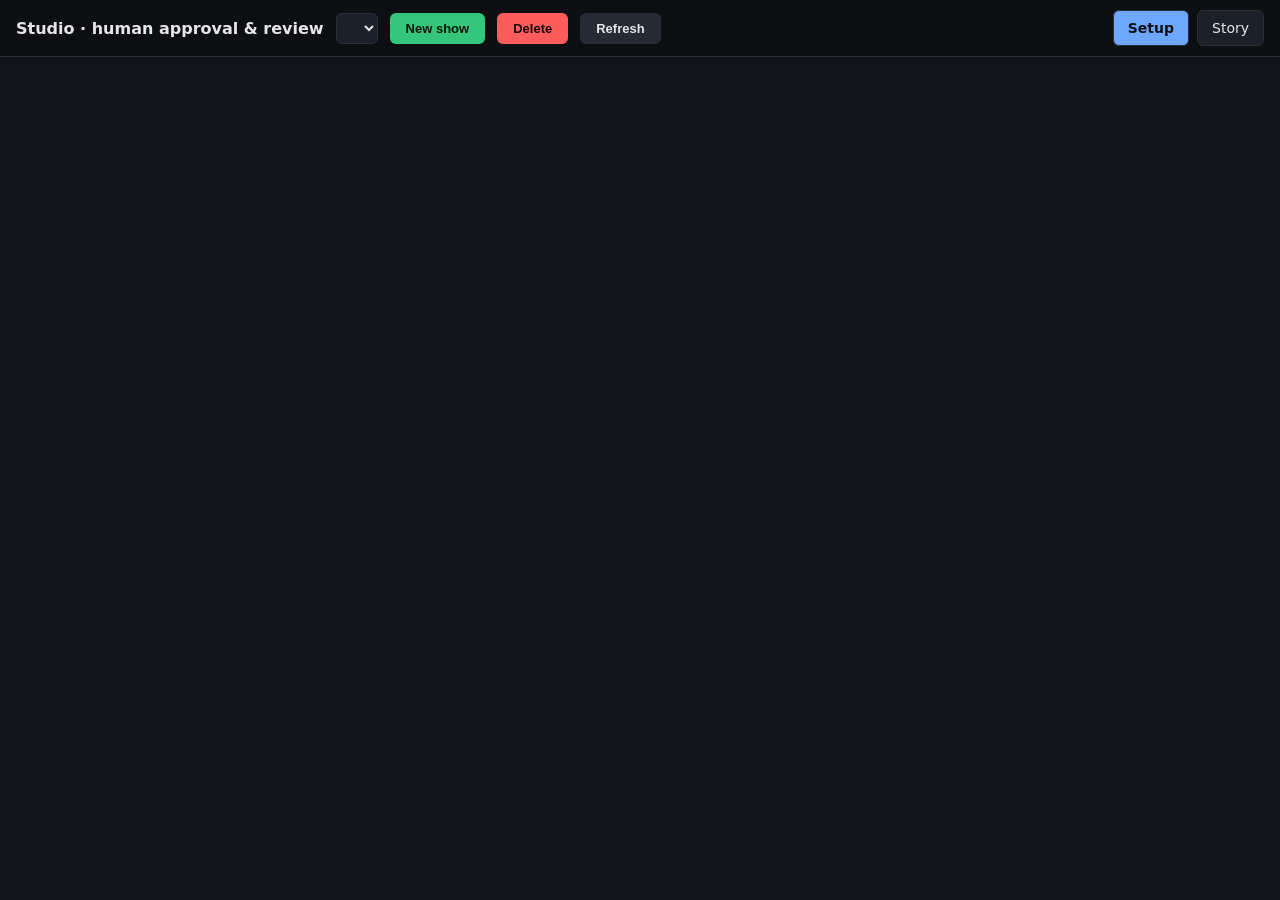
==== studio/dashboard.html @ 3bd88cc4 "Anime studio pipeline: bootstrap, plotline development, writers' room, storyboard + character consis" ====
<!doctype html>
<html lang="en">
<head>
<meta charset="utf-8">
<title>Studio Dashboard</title>
<style>
  :root { color-scheme: dark; --bg:#111318; --panel:#1a1d24; --line:#2a2f3a; --text:#e6e6e6;
          --dim:#9aa3b2; --ok:#34c77b; --bad:#ff5c5c; --warn:#e0b84c; --accent:#6ea8fe; }
  * { box-sizing: border-box; }
  body { margin:0; font:14px/1.45 "Segoe UI",system-ui,sans-serif; background:var(--bg); color:var(--text); }
  header { display:flex; align-items:center; gap:12px; padding:10px 16px; background:#0d0f13;
           border-bottom:1px solid var(--line); position:sticky; top:0; z-index:5; }
  header h1 { font-size:16px; margin:0; font-weight:600; }
  header select, header button { background:#1c2028; color:var(--text); border:1px solid var(--line);
           border-radius:6px; padding:6px 10px; font-size:13px; }
  .tabs { display:flex; gap:8px; margin-left:auto; }
  .tab { padding:7px 14px; border-radius:6px; cursor:pointer; background:#1c2028; border:1px solid var(--line); }
  .tab.active { background:var(--accent); color:#0d0f13; font-weight:600; }
  main { max-width:1100px; margin:0 auto; padding:18px 16px 60px; }
  .card { background:var(--panel); border:1px solid var(--line); border-radius:10px; margin-bottom:16px; overflow:hidden; }
  .card h2 { margin:0; padding:12px 16px; font-size:15px; border-bottom:1px solid var(--line); display:flex;
             align-items:center; gap:10px; }
  .badge { font-size:11px; padding:2px 9px; border-radius:20px; font-weight:600; text-transform:uppercase; }
  .badge.approved { background:rgba(52,199,123,.16); color:var(--ok); }
  .badge.pending { background:rgba(224,184,76,.16); color:var(--warn); }
  .badge.rejected { background:rgba(255,92,92,.16); color:var(--bad); }
  .badge.stub { background:rgba(154,163,178,.16); color:var(--dim); }
  .card pre { margin:0; padding:12px 16px; overflow:auto; max-height:340px; font:12px/1.5 Consolas,monospace;
              color:#c8d2e0; white-space:pre-wrap; word-break:break-word; }
  .card .body { padding:12px 16px; }
  .actions { display:flex; gap:10px; padding:12px 16px; border-top:1px solid var(--line); align-items:center; }
  button.btn { border:0; border-radius:6px; padding:8px 16px; font-size:13px; cursor:pointer; font-weight:600; }
  .btn.approve { background:var(--ok); color:#07130b; }
  .btn.reject { background:var(--bad); color:#1a0505; }
  .btn.ghost { background:#262b35; color:var(--text); }
  .char-grid { display:grid; grid-template-columns:repeat(auto-fill,minmax(320px,1fr)); gap:12px; padding:12px 16px; }
  .char { border:1px solid var(--line); border-radius:8px; padding:10px 12px; }
  .char h3 { margin:0 0 6px; font-size:14px; }
  .char-ref { width:100%; border-radius:8px; margin:8px 0 4px; display:block; }
  .voice-sample { width:100%; margin:4px 0 8px; }
  .scene-ref { width:100%; border-radius:8px; margin:6px 0 10px; display:block; }
  .scene { margin:4px 0 12px; }
  .shot-grid { display:grid; grid-template-columns:repeat(auto-fill,minmax(280px,1fr)); gap:12px; margin-top:8px; }
  .shot { border:1px solid var(--line); border-radius:8px; padding:8px; }
  .shot-img { width:100%; border-radius:6px; display:block; }
  .shot-empty { height:100px; display:flex; align-items:center; justify-content:center; border:1px dashed var(--line); border-radius:6px; }
  .shot-meta { font-size:11px; color:var(--dim); margin:4px 0; }
  .shot-costumes { display:flex; flex-wrap:wrap; gap:4px; margin:4px 0; }
  .shot-dlg { font-size:12px; margin:2px 0; }
  .obj-grid { display:grid; grid-template-columns:repeat(auto-fill,minmax(180px,1fr)); gap:12px; }
  .obj { text-align:center; }
  .kv { color:var(--dim); font-size:12px; }
  .kv b { color:var(--text); font-weight:600; }
  .notes { width:100%; margin-top:4px; background:#161a21; color:var(--text); border:1px solid var(--line);
           border-radius:6px; padding:6px 8px; font:inherit; }
  .scenes .kv { margin:4px 0; }
  .muted { color:var(--dim); }
  .ep-row { display:flex; align-items:center; gap:10px; padding:8px 0; border-bottom:1px solid var(--line); }
  .ep-row .spacer { flex:1; }
  .rev { border-left:3px solid var(--line); margin:8px 0; padding:6px 10px; background:#161a21; border-radius:4px; }
  .rev.fail { border-color:var(--bad); } .rev.pass { border-color:var(--ok); }
  .rev b { font-size:12px; }
  .hide { display:none; }
  .flash { position:fixed; right:16px; bottom:16px; background:#262b35; border:1px solid var(--line);
           border-radius:8px; padding:10px 14px; max-width:420px; z-index:20; box-shadow:0 4px 16px rgba(0,0,0,.5); }
  .busybar { position:fixed; top:0; left:0; right:0; z-index:40; background:var(--warn); color:#0d0f13;
             text-align:center; padding:8px; font-weight:600; }
  #modal { position:fixed; inset:0; background:rgba(0,0,0,.62); display:flex; align-items:center; justify-content:center; z-index:30; }
  #modal.hide { display:none !important; }
  .modal-card { background:var(--panel); border:1px solid var(--line); border-radius:12px; width:min(760px,92vw);
                max-height:86vh; overflow:auto; padding:16px; }
  .modal-head { display:flex; justify-content:space-between; align-items:center; margin-bottom:10px; font-size:15px; }
  #modal textarea { width:100%; background:#161a21; color:var(--text); border:1px solid var(--line); border-radius:8px;
                    padding:8px; font:inherit; margin-bottom:10px; }
  .prop { border:1px solid var(--line); border-radius:10px; padding:12px 14px; margin-top:12px; background:#161a21; }
  .prop h3 { margin:0 0 4px; font-size:15px; }
  .prop .log { font-style:italic; color:#d8dde6; margin:4px 0; }
  .prop .kv { margin:2px 0; }
</style>
</head>
<body>
<header>
  <h1>Studio · human approval &amp; review</h1>
  <select id="showSel"></select>
  <button class="btn approve" onclick="newShow()">New show</button>
  <button class="btn reject" onclick="deleteShow()">Delete</button>
  <button class="ghost btn" onclick="refresh()">Refresh</button>
  <div class="tabs">
    <div class="tab active" id="tab-setup" onclick="showTab('setup')">Setup</div>
    <div class="tab" id="tab-story" onclick="showTab('story')">Story</div>
  </div>
</header>
<div id="busy" class="hide busybar"></div>
<main>
  <div id="view-setup"></div>
  <div id="view-story" class="hide"></div>
</main>
<div id="modal" class="hide">
  <div class="modal-card">
    <div class="modal-head">
      <b>New show — proposals from the script team</b>
      <button class="ghost btn" onclick="closeModal()">✕</button>
    </div>
    <textarea id="guidance" rows="3"
      placeholder="Prompt guidance for the script team (tone, setting, characters, inspirations…). Leave blank for zero-input pitches."></textarea>
    <button class="btn approve" onclick="generateProposals()">Generate proposals</button>
    <div id="props"></div>
    <div class="actions" style="border-top:1px solid var(--line);padding-top:10px">
      <button class="ghost btn" onclick="closeModal()">Close (Esc)</button>
    </div>
  </div>
</div>
<script>
let SHOW = "", EPISODES = [];

async function api(path, opts) {
  const r = await fetch(path, opts);
  try { return await r.json(); }
  catch (e) { return { ok: false, error: `bad response (${r.status}) ${r.statusText}` }; }
}
async function refresh() {
  const data = await api("/api/shows");
  const sel = document.getElementById("showSel");
  sel.innerHTML = "";
  for (const s of data.shows) {
    const o = document.createElement("option");
    o.value = s.id; o.textContent = s.id;
    sel.appendChild(o);
  }
  if (data.shows.length && (!SHOW || !data.shows.find(s => s.id === SHOW))) SHOW = data.shows[0].id;
  sel.value = SHOW;
  loadAll();
}
async function newShow() {
  document.getElementById("modal").classList.remove("hide");
}
function closeModal() {
  document.getElementById("modal").classList.add("hide");
  document.getElementById("props").innerHTML = "";
}
document.addEventListener("keydown", e => { if (e.key === "Escape") closeModal(); });
document.getElementById("modal").addEventListener("click", e => {
  if (e.target && e.target.id === "modal") closeModal();
});
async function generateProposals() {
  const g = document.getElementById("guidance").value;
  const box = document.getElementById("props");
  box.innerHTML = '<p class="muted">The script team is pitching… (usually 20–60s)</p>';
  try {
    const res = await api("/api/proposals", { method: "POST", headers: { "Content-Type": "application/json" },
                                              body: JSON.stringify({ guidance: g }) });
    if (!res.ok || !res.proposals) { box.innerHTML = `<p class="muted">error: ${esc(res.error || "no proposals")}</p>`; return; }
    window._props = res.proposals;
    let h = "";
    res.proposals.forEach((p, i) => {
      h += `<div class="prop"><h3>${i + 1}. ${esc(p.title)}</h3>
        <div class="log">${esc(p.logline || "")}</div>
        <div class="kv"><b>Premise:</b> ${esc(p.premise || "")}</div>
        <div class="kv"><b>Genre:</b> ${esc((p.genre || []).join(", "))} &nbsp; <b>Tone:</b> ${esc((p.tone || []).join(", "))}</div>
        <div class="kv"><b>Hook:</b> ${esc(p.hook || "")}</div>
        <div class="actions" style="border-top:0;padding:8px 0 0"><button class="btn approve" onclick="pickProposal(${i})">Use this proposal</button></div>
      </div>`;
    });
    box.innerHTML = h;
  } catch (e) { box.innerHTML = `<p class="muted">request failed: ${esc(e.message)}</p>`; }
}
async function pickProposal(i) {
  const p = window._props[i];
  try {
    if (!p) return;
    const res = await api("/api/shows", { method: "POST", headers: { "Content-Type": "application/json" },
                                          body: JSON.stringify({ proposal: p }) });
    flash(res.show_id ? `show '${res.show_id}' created from "${p.title}"` : `error: ${res.error || "create failed"}`);
    if (res.show_id) SHOW = res.show_id;
  } catch (e) {
    flash(`error: ${e.message || "create failed"}`);
  } finally {
    closeModal();
    await refresh();
  }
}
async function deleteShow() {
  if (!SHOW) return;
  if (!confirm(`Delete show '${SHOW}' entirely? Removes its folder and all database records. This cannot be undone.`)) return;
  const res = await api("/api/show/" + SHOW, { method: "DELETE" });
  flash(res.ok ? `deleted ${SHOW}` : `error: ${res.error || "delete failed"}`);
  SHOW = "";
  await refresh();
}
function showTab(name) {
  document.getElementById("tab-setup").classList.toggle("active", name === "setup");
  document.getElementById("tab-story").classList.toggle("active", name === "story");
  document.getElementById("view-setup").classList.toggle("hide", name !== "setup");
  document.getElementById("view-story").classList.toggle("hide", name !== "story");
}
function badge(status) {
  if (!status) return '<span class="badge pending">pending</span>';
  return `<span class="badge ${status}">${status}</span>`;
}
function isStubBible(b) {
  return !b || !(b.world || b.cast || (b.arcs && b.arcs.length));
}
function regenNote(obj) {
  const n = obj && obj.rejected_notes;
  return n ? `<div class="kv" style="color:var(--warn)">↻ regenerated from your rejection: <b>${esc(n)}</b></div>` : "";
}
function askNotes() {
  const n = prompt("Notes (leave blank to skip):", "");
  return n === null ? null : n;
}
async function act(url, payload, busyMsg) {
  const busy = document.getElementById("busy");
  if (busyMsg && busy) { busy.dataset.busy = "1"; busy.textContent = busyMsg; busy.classList.remove("hide"); }
  const poll = setInterval(async () => {
    try {
      const a = await api(`/api/show/${SHOW}/activity`);
      if (a && a.detail && busy) busy.textContent = a.detail;
    } catch (e) { /* dashboard is mid-request; ignore */ }
  }, 1500);
  try {
    const res = await api(url, { method: "POST", headers: { "Content-Type": "application/json" },
                                 body: JSON.stringify(payload) });
    flash(res.messages ? res.messages.join(" · ") : (res.error || "done"));
  } catch (e) {
    flash(`error: ${e.message || "request failed"}`);
  } finally {
    clearInterval(poll);
    if (busy) { busy.dataset.busy = ""; busy.classList.add("hide"); }
    await loadAll();
  }
}
function flash(msg) {
  let f = document.getElementById("flash");
  if (!f) { f = document.createElement("div"); f.id = "flash"; f.className = "flash";
            document.body.appendChild(f); }
  f.textContent = msg;
  clearTimeout(f._t);
  f._t = setTimeout(() => f.remove(), 3200);
}
function actRow(step, char, label) {
  return `<div class="actions">
    <button class="btn approve" onclick="doApprove('${step}','${char||''}')">Approve ${label}</button>
    <button class="btn reject" onclick="doReject('${step}','${char||''}')">Reject</button>
  </div>`;
}
async function doApprove(step, char) {
  const notes = askNotes(); if (notes === null) return;
  const next = step === "concept" ? "bible" : step === "bible" ? "characters" :
               step === "character" ? "next character/step" : step === "scenes" ? "completing bootstrap" : "next step";
  await act(`/api/show/${SHOW}/approve`, { step, char, notes },
            `Approved — generating ${next} (may take 1–3 min)…`);
}
async function genEpisode(n) {
  await act(`/api/show/${SHOW}/generate`, { episode: n },
            `Writing episode ${n} (may take a few minutes)…`);
  showTab('story');
}

async function doReject(step, char) {
  const notes = askNotes(); if (notes === null) return;
  if (step === "refs" || step === "voice") {
    const card = [...document.querySelectorAll(".char")]
      .find(c => c.querySelector("h3") && c.querySelector("h3").textContent === char);
    if (card) {
      const busyMsg = step === "refs" ? "Regenerating image…" : "Regenerating voice…";
      const holder = document.createElement("div");
      holder.className = "kv muted";
      holder.textContent = busyMsg;
      if (step === "refs") {
        card.querySelectorAll("img.char-ref").forEach(i => i.remove());
        card.insertBefore(holder, card.querySelector(".actions"));
      } else {
        card.querySelectorAll("audio.voice-sample").forEach(a => a.remove());
        card.appendChild(holder);
      }
    }
  }
  await act(`/api/show/${SHOW}/reject`, { step, char, notes },
            "Rejected — regenerating with your notes (may take 1–3 min)…");
}

// ---------------- Setup (Gate 0) ----------------
async function loadSetup() {
  const d = await api(`/api/show/${SHOW}`);
  const el = document.getElementById("view-setup");
  if (!d.show_id) { el.innerHTML = '<p class="muted">show not found</p>'; return; }
  let html = "";
  html += card("Concept", badge(d.bootstrap.concept.status),
               (regenNote(d.bootstrap.concept) || "") +
               (d.concept ? `<pre>${esc(JSON.stringify(d.concept, null, 2))}</pre>` : '<p class="muted">no concept yet</p>'),
               actRow("concept", "", "concept"));
  const bibleBody = !d.bible ? '<p class="muted">no bible yet</p>'
    : isStubBible(d.bible)
      ? '<p class="muted">Bible not generated yet — it generates after the concept is approved (takes a couple of minutes).</p>'
      : `<pre>${esc(JSON.stringify(d.bible, null, 2))}</pre>`;
  html += card("Bible", badge(d.bootstrap.bible.status),
               (regenNote(d.bootstrap.bible) || "") + bibleBody,
               actRow("bible", "", "bible"));
  let charHtml = '<div class="char-grid">';
  for (const c of d.characters) {
    const cc = c.content || {};
    charHtml += `<div class="char"><h3>${esc(c.name)}</h3>
      <div class="kv">Role: <b>${esc(cc.role || "—")}</b></div>
      <div class="kv">Proposal: ${badge(c.proposal)} &nbsp; Refs: ${badge(c.refs || (c.ref_images.length ? "ready" : "stub"))} &nbsp; Voice: ${badge(c.voice)}</div>
      ${(c.ref_images || []).length
        ? (c.ref_images || []).map(f =>
          `<img class="char-ref" alt="ref" src="/api/show/${SHOW}/media/characters/${esc(cc.id)}/refs/${esc(f)}?v=${Date.now()}">`).join("")
        : (c.refs === "approved" ? "" : '<div class="kv muted">image generating…</div>')}
      ${c.voice_file
        ? `<audio class="voice-sample" controls preload="none" src="/api/show/${SHOW}/media/assets/voice/${esc(c.voice_file)}?v=${Date.now()}"></audio>`
        : (c.voice === "pending" ? '<div class="kv">voice sample generating…</div>' : "")}
      <div class="actions" style="border-top:0;padding:8px 0 2px">
        <button class="btn approve" onclick="doApprove('character','${esc(c.name)}')">Approve</button>
        <button class="btn reject" onclick="doReject('character','${esc(c.name)}')">Reject</button>
        ${(c.ref_images.length || c.voice_file) ? '<span class="muted" style="font-size:11px">or</span>' : ""}
        ${c.ref_images.length ? `<button class="btn ghost" onclick="doReject('refs','${esc(c.name)}')">Reject image</button>` : ""}
        ${c.voice_file ? `<button class="btn ghost" onclick="doReject('voice','${esc(c.name)}')">Reject voice</button>` : ""}
      </div>
      ${c.rejected_notes ? `<div class="kv">Rejected: <b>${esc(c.rejected_notes)}</b></div>` : ""}
      <details><summary class="muted">proposal</summary><pre>${esc(JSON.stringify(cc, null, 2))}</pre></details>
    </div>`;
  }
  charHtml += '</div>';
  html += card("Characters", "", charHtml || '<p class="muted">no characters</p>');
  let sceneHtml = '<div class="scenes">';
  for (const [k, v] of Object.entries(d.scenes || {})) {
    const imgs = (v.ref_images || []).map(f =>
      `<img class="scene-ref" alt="${esc(k)}" src="/api/show/${SHOW}/media/scenes/${esc(k)}/refs/${esc(f)}?v=${Date.now()}">`).join("");
    sceneHtml += `<div class="scene"><b>${esc(k)}</b> — ${esc(v.name || "")}${imgs}</div>`;
  }
  sceneHtml += '</div>';
  html += card("Scenes", badge(d.bootstrap.scenes.status),
               (regenNote(d.bootstrap.scenes) || "") + sceneHtml || '<p class="muted">no scenes</p>',
               actRow("scenes", "", "scenes"));
  if (d.bootstrap.complete) {
    const prev = d.next_episode > 1 ? `episode ${d.next_episode - 1} generated — review it in the Story tab.` : "generate the first episode (Development plotlines → script → writers' room review).";
    html += card("Next stage", "",
                 `<p class="muted">Bootstrap complete — ${prev}</p>`,
                 `<div class="actions"><button class="btn approve" onclick="genEpisode(${d.next_episode})">Generate episode ${d.next_episode}</button></div>`);
  }
  el.innerHTML = html;
}

// ---------------- Story (Gate 3) ----------------
// Live pipeline status: always show what's happening right now (background
// storyboard/consistency jobs, not just button-triggered actions).
async function pollActivity() {
  const busy = document.getElementById("busy");
  try {
    const a = await api(`/api/show/${SHOW}/activity`);
    if (a && a.active && busy) {
      busy.textContent = "● " + (a.detail || "Working…");
      busy.classList.remove("hide");
    } else if (busy && !busy.dataset.busy) {
      busy.classList.add("hide");
    }
  } catch (e) { /* show not loaded yet */ }
}
setInterval(pollActivity, 3000);

function episodeStatus(d) {
  const st = d.story || {};
  const sb = d.storyboard || {};
  const cons = d.consistency || [];
  const shots = (d.scenes || []).reduce((n, sc) => n + (sc.shots || []).length, 0);
  const done = (d.scenes || []).reduce((n, sc) => n + (sc.shots || []).filter(s => s.keyframe).length, 0);
  const fails = cons.filter(c => c.result !== "pass").length;
  if (st.status === "rejected") return "Rejected — regenerating";
  if (st.status === "approved") return "Approved ✓";
  if (sb.state === "failed") return `Failed: ${sb.detail || "unknown"}`;
  if (sb.state === "running") return `Generating: ${sb.detail || "storyboard…"}`;
  if (done < shots) return `Storyboard incomplete (${done}/${shots} keyframes) — not final`;
  if (fails > 0) return `${fails} shot${fails > 1 ? "s" : ""} still flagged — consistency auto-iterated to its cap`;
  if (st.status === "pending") return "Awaiting your approval";
  return "Draft — not yet approved";
}

async function loadStory() {
  const el = document.getElementById("view-story");
  const d = await api(`/api/show/${SHOW}/episodes`);
  EPISODES = d.episodes || [];
  if (!EPISODES.length) { el.innerHTML = '<p class="muted">no episodes yet — generate a script first</p>'; return; }
  let html = '<div class="card"><div class="body">';
  for (const ep of EPISODES) {
    const st = ep.story || {};
    html += `<div class="ep-row">
      <b>${esc(ep.episode)}</b>
      <span class="muted">${esc(ep.script_file || "no script")}</span>
      ${badge(st.status || "pending")}
      <span class="spacer"></span>
      <button class="btn approve" onclick="doStoryApprove('${ep.episode}')">Approve</button>
      <button class="btn reject" onclick="doStoryReject('${ep.episode}')">Reject</button>
    </div>`;
  }
  html += '</div></div>';
  let anyRunning = false;
  for (const ep of EPISODES) {
    const d2 = await api(`/api/show/${SHOW}/ep/${ep.episode}`);
    if ((d2.storyboard || {}).state === "running") anyRunning = true;
    html += episodeStoryboard(ep, d2);
  }
  el.innerHTML = html;
  if (anyRunning) setTimeout(loadStory, 4000);
}

function episodeStoryboard(ep, d) {
  const st = ep.story || {};
  const sum = d.summary || {};
  const consMap = {};
  (d.consistency || []).forEach(r => { consMap[r.shot] = r.result; });
  const consCounts = (d.consistency || []).reduce((a, r) => {
    const k = r.result === "pass" ? "pass" : (r.result === "regenerated" ? "regenerated" : "failed");
    a[k] = (a[k] || 0) + 1; return a;
  }, {});
  let h = card(d.episode + " · " + (d.script_file || ""), badge(st.status || "pending"),
    `<div class="kv">Status: <b>${esc(episodeStatus(d))}</b></div>` +
    `<div class="kv">Scenes: <b>${sum.scenes || 0}</b> · Shots: <b>${sum.shots || 0}</b> · ` +
    `Dialogue lines: <b>${sum.dialogue_lines || 0}</b> · Hero shots: <b>${sum.hero_shots || 0}</b></div>` +
    (consCounts.pass || consCounts.regenerated || consCounts.failed
      ? `<div class="kv">Consistency: <b>${consCounts.pass || 0} pass</b> · <b>${consCounts.regenerated || 0} regenerated</b> · <b>${consCounts.failed || 0} failed</b></div>` : "") +
    storyboardControls(d));
  for (const sc of (d.scenes || [])) {
    let sh = `<div class="scene"><b>${esc(sc.id)}</b> — ${esc(sc.location || "")} ` +
             `<span class="muted">${esc(sc.time_of_day || "")}</span>` +
             `<div class="kv">${esc(sc.summary || "")}</div><div class="shot-grid">`;
    for (const s of (sc.shots || [])) {
      const img = s.keyframe
        ? `<img class="shot-img" src="/api/show/${SHOW}/media/runs/${esc(d.episode)}/storyboard/${esc(s.keyframe)}?v=${Date.now()}">`
        : '<div class="muted shot-empty">keyframe pending</div>';
      const dlg = (s.dialogue || []).map(x =>
        `<div class="shot-dlg"><b>${esc(x.char)}:</b> ${esc(x.line)}</div>`).join("");
      const costs = Object.entries(s.costumes || {}).map(([n, l]) =>
        `<span class="badge ghost" title="costume">${esc(n)}: ${esc(l)}</span>`).join(" ");
      const consBadge = consMap[s.id] ? ` ${badge(consMap[s.id])}` : "";
      sh += `<div class="shot">${img}
        <div class="shot-meta"><span class="badge ${s.importance === "hero" ? "" : "ghost"}">${esc(s.importance || "")}</span> ${esc(s.duration_s || "")}s · ${esc(s.id)}${consBadge}</div>
        <div class="shot-costumes">${costs}</div>
        <div class="kv">${esc(s.camera || "")}</div>
        <div class="kv">${esc(s.action || "")}</div>${dlg}</div>`;
    }
    sh += '</div></div>';
    h += card(esc(sc.id), "", sh);
  }
  if ((d.objects || []).length) {
    const objs = (d.objects || []).map(o =>
      `<div class="obj"><img class="shot-img" src="/api/show/${SHOW}/media/runs/${esc(d.episode)}/objects/${esc(o.image)}?v=${Date.now()}">` +
      `<div class="kv">${esc(o.name)}</div></div>`).join("");
    h += card("Recurring objects (continuity refs)", "", `<div class="obj-grid">${objs}</div>`);
  }
  if ((d.cast || []).length) {
    const cast = (d.cast || []).map(c => {
      const variants = (c.variants || []).map(v =>
        `<div class="obj">${v.image
          ? `<img class="shot-img" src="/api/show/${SHOW}/media/characters/${esc(c.id)}/refs/${esc(v.image)}?v=${Date.now()}">`
          : '<div class="muted shot-empty">no ref</div>'}
        <div class="kv"><b>${esc(v.label)}</b></div></div>`).join("");
      return `<div class="obj"><div class="kv"><b>${esc(c.name)}</b> <span class="muted">${esc(c.role || "")}</span></div>${variants}</div>`;
    }).join("");
    h += card("Episode cast (character refs)", "", `<div class="obj-grid">${cast}</div>`);
  }
  const rev = Object.keys(d.reviews || {}).sort();
  if (rev.length) {
    let rh = "";
    for (const k of rev) {
      const r = d.reviews[k] || {};
      const cls = r.pass ? "pass" : (r.pass === false ? "fail" : "");
      rh += `<div class="rev ${cls}"><b>${esc(k)}</b> ${r.pass === undefined ? "" : (r.pass ? "PASS" : "FAIL")} score=${r.score ?? ""}<br><span class="muted">${esc(r.summary || "")}</span></div>`;
    }
    h += card("Writers' room", "", rh);
  }
  if (d.script) {
    h += card("Script (raw)", "", `<details><summary class="muted">show raw JSON</summary><pre>${esc(JSON.stringify(d.script, null, 2))}</pre></details>`);
  }
  return h;
}

function storyboardControls(d) {
  const sb = d.storyboard || {};
  const shots = (d.scenes || []).reduce((n, sc) => n + (sc.shots || []).length, 0);
  const done = (d.scenes || []).reduce((n, sc) => n + (sc.shots || []).filter(s => s.keyframe).length, 0);
  if (sb.state === "running") {
    return `<div class="kv muted">Storyboard generating… ${sb.done || 0}/${sb.total || shots} — ${esc(sb.detail || "")}</div>`;
  }
  let h = "";
  if (shots && done < shots) {
    h += `<div class="actions"><button class="btn approve" onclick="genStoryboard('${esc(d.episode)}')">Generate storyboard (${done}/${shots} keyframes)</button></div>`;
  }
  if (done && shots && done >= shots) {
    h += `<div class="kv muted">Storyboard complete (${done} keyframes) — consistency review auto-runs</div>`;
  }
  return h;
}

function genStoryboard(ep) {
  const n = parseInt(String(ep).replace(/\D/g, ""), 10) || 1;
  act(`/api/show/${SHOW}/storyboard`, { episode: n },
      "Starting storyboard generation (background)…");
}

async function doStoryApprove(ep) {
  const notes = askNotes(); if (notes === null) return;
  await act(`/api/show/${SHOW}/ep/${ep}/approve`, { notes });
}
async function doStoryReject(ep) {
  const notes = askNotes(); if (notes === null) return;
  await act(`/api/show/${SHOW}/ep/${ep}/reject`, { notes });
}

// ---------------- helpers ----------------
function card(title, b, content, actions) {
  return `<div class="card"><h2>${title} ${b||""}</h2>${content}<div class="body">${actions||""}</div></div>`;
}
function esc(s) { return String(s ?? "").replace(/[&<>"]/g, c => ({ "&":"&amp;","<":"&lt;",">":"&gt;",'"':"&quot;" }[c])); }
async function loadAll() { await loadSetup(); await loadStory(); }
document.getElementById("showSel").addEventListener("change", e => { SHOW = e.target.value; loadAll(); });
refresh();
</script>
</body>
</html>
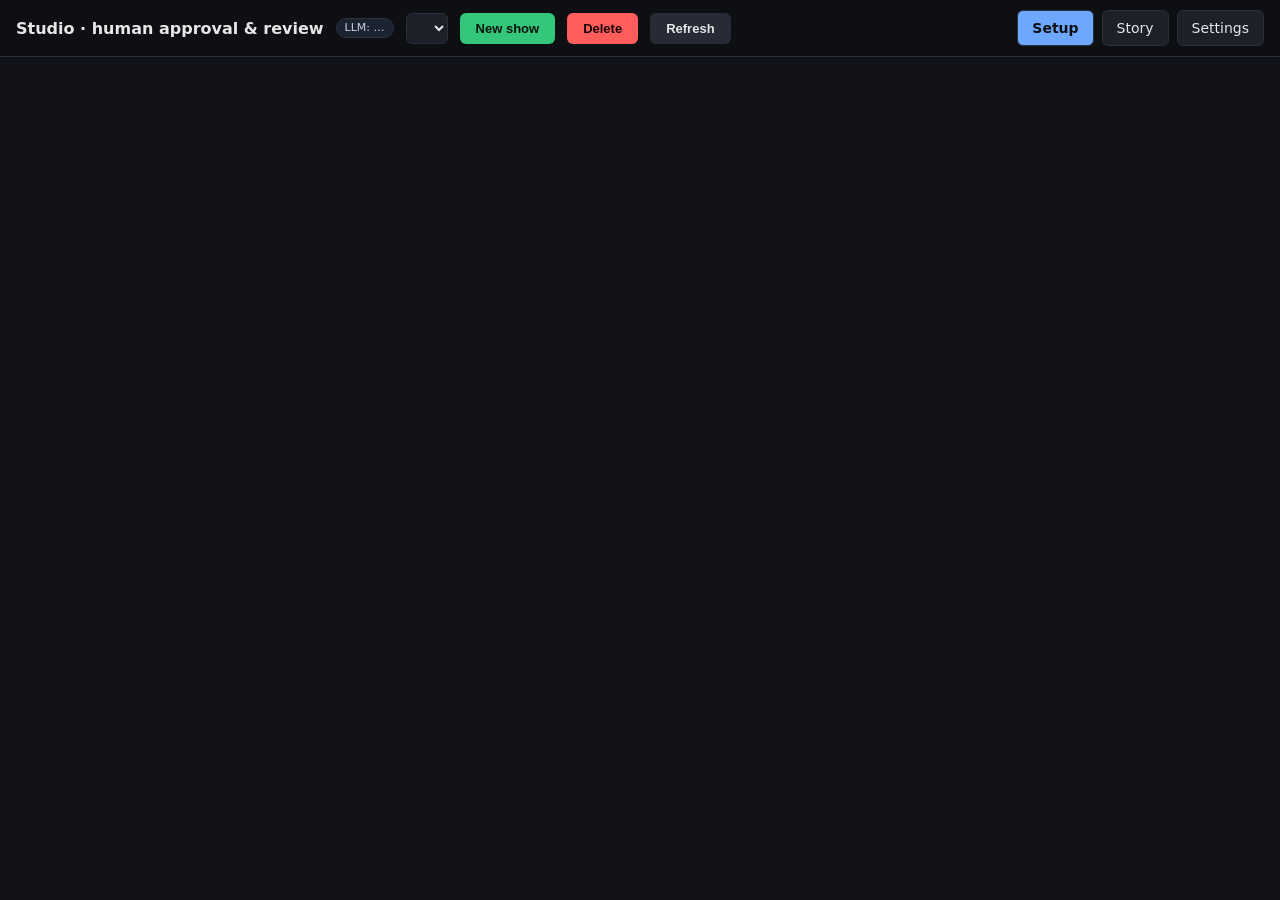
==== commit 1e40929e: "refactor: remove show-specific data from code; harden gates and config Show facts now live in each s" ====
--- a/studio/dashboard.html
+++ b/studio/dashboard.html
@@ -16,6 +16,14 @@
   .tabs { display:flex; gap:8px; margin-left:auto; }
   .tab { padding:7px 14px; border-radius:6px; cursor:pointer; background:#1c2028; border:1px solid var(--line); }
   .tab.active { background:var(--accent); color:#0d0f13; font-weight:600; }
+  .cfg-form { padding:12px 16px; display:flex; flex-direction:column; gap:8px; }
+  .cfg-row { display:flex; align-items:center; gap:10px; }
+  .cfg-row .cfg-k { min-width:220px; color:var(--dim); font-family:ui-monospace,Consolas,monospace; font-size:12px; }
+  .cfg-row input[type=text], .cfg-row input[type=number], .cfg-row select {
+    background:#0d0f13; color:var(--text); border:1px solid var(--line); border-radius:6px; padding:5px 8px; min-width:180px; }
+  .cfg-row input[type=text] { flex:1; }
+  .cfg-group { border:1px solid var(--line); border-radius:8px; padding:8px 12px; margin:4px 0; }
+  .cfg-group legend { color:var(--dim); font-size:12px; text-transform:uppercase; letter-spacing:.04em; padding:0 6px; }
   main { max-width:1100px; margin:0 auto; padding:18px 16px 60px; }
   .card { background:var(--panel); border:1px solid var(--line); border-radius:10px; margin-bottom:16px; overflow:hidden; }
   .card h2 { margin:0; padding:12px 16px; font-size:15px; border-bottom:1px solid var(--line); display:flex;
@@ -24,6 +32,9 @@
   .badge.approved { background:rgba(52,199,123,.16); color:var(--ok); }
   .badge.pending { background:rgba(224,184,76,.16); color:var(--warn); }
   .badge.rejected { background:rgba(255,92,92,.16); color:var(--bad); }
+.badge.working { background:rgba(90,200,250,.18); color:var(--ok); animation:blink 1.2s ease-in-out infinite; }
+.badge.idle { background:rgba(154,163,178,.16); color:var(--dim); }
+@keyframes blink { 0%,100% { opacity:1; } 50% { opacity:.45; } }
   .badge.stub { background:rgba(154,163,178,.16); color:var(--dim); }
   .card pre { margin:0; padding:12px 16px; overflow:auto; max-height:340px; font:12px/1.5 Consolas,monospace;
               color:#c8d2e0; white-space:pre-wrap; word-break:break-word; }
@@ -37,16 +48,56 @@
   .char { border:1px solid var(--line); border-radius:8px; padding:10px 12px; }
   .char h3 { margin:0 0 6px; font-size:14px; }
   .char-ref { width:100%; border-radius:8px; margin:8px 0 4px; display:block; }
+  .outfit-grid { display:grid; grid-template-columns:repeat(auto-fill,minmax(200px,1fr)); gap:10px; margin:6px 0; }
+  .outfit { border:1px solid var(--line); border-radius:8px; padding:8px; text-align:center; }
+  .outfit.rejected { border-color:var(--warn); background:rgba(224,184,76,.06); display:flex;
+                     flex-direction:column; align-items:center; justify-content:center;
+                     min-height:120px; }
+  .outfit-actions { display:flex; gap:6px; justify-content:center; margin-top:6px; }
+  .outfit-actions .btn { padding:5px 10px; font-size:11px; }
+  .outfit .char-ref { margin:0 0 6px; }
+  .outfit-meta { font-size:11px; color:var(--dim); margin-bottom:6px; word-break:break-word; }
+  .outfit .chips { justify-content:center; margin:2px 0 6px; }
+  .costume-prompt { margin:6px 0; text-align:left; }
+  .costume-prompt pre { max-height:180px; overflow:auto; font:11px/1.4 Consolas,monospace;
+                        color:#c8d2e0; white-space:pre-wrap; word-break:break-word; }
   .voice-sample { width:100%; margin:4px 0 8px; }
   .scene-ref { width:100%; border-radius:8px; margin:6px 0 10px; display:block; }
   .scene { margin:4px 0 12px; }
   .shot-grid { display:grid; grid-template-columns:repeat(auto-fill,minmax(280px,1fr)); gap:12px; margin-top:8px; }
   .shot { border:1px solid var(--line); border-radius:8px; padding:8px; }
   .shot-img { width:100%; border-radius:6px; display:block; }
+  .shot-video { width:100%; border-radius:6px; display:block; margin-top:4px; }
   .shot-empty { height:100px; display:flex; align-items:center; justify-content:center; border:1px dashed var(--line); border-radius:6px; }
   .shot-meta { font-size:11px; color:var(--dim); margin:4px 0; }
   .shot-costumes { display:flex; flex-wrap:wrap; gap:4px; margin:4px 0; }
-  .shot-dlg { font-size:12px; margin:2px 0; }
+  .ep-summary { font-size:12px; color:var(--text); margin:4px 0 8px; line-height:1.4; }
+  .pdict { display:flex; flex-direction:column; gap:6px; }
+  .prow { display:flex; align-items:baseline; gap:10px; font-size:12px; line-height:1.4; }
+  .plabel { flex:0 0 130px; color:var(--accent,#7fb0ff); font-size:10px; font-weight:700;
+            text-transform:uppercase; letter-spacing:.06em; }
+  .pval { flex:1; color:var(--text); }
+  .pgroup { margin:4px 0 4px 6px; padding:6px 8px 6px 10px; border-left:2px solid var(--line,#2a3140);
+            background:rgba(255,255,255,.02); border-radius:4px; }
+  .plist { display:flex; flex-direction:column; gap:4px; }
+  .pitem { }
+  .chips { display:flex; flex-wrap:wrap; gap:4px; }
+  .chip { background:#1c2330; color:#c8d2e0; border:1px solid #2a3140; border-radius:10px;
+          padding:1px 8px; font-size:11px; }
+  .prop-body { max-height:300px; overflow:auto; }
+  .shot-dlg { font-size:13.5px; line-height:1.5; margin:3px 0; color:var(--text);
+              padding-left:8px; border-left:2px solid var(--line); }
+  .shot-dlg b { color:var(--accent); font-weight:700; }
+  .scene-dlg { font-size:13px; line-height:1.5; margin:4px 0; color:var(--text); }
+  .scene-dlg b { color:var(--accent); font-weight:700; }
+  .prose-full { white-space:pre-wrap; word-break:break-word; max-height:600px;
+                overflow:auto; font:12.5px/1.6 Consolas,monospace; margin:0;
+                padding:12px 16px; }
+  .qc-detail { font-size:11px; margin:4px 0 2px; padding:4px 6px; border-left:2px solid var(--line);
+               background:rgba(255,255,255,.02); border-radius:4px; }
+  .qc-fail { color:var(--bad,#ff6b6b); }
+  .shot-actions { display:flex; gap:6px; margin-top:6px; }
+  .shot-actions .btn { padding:4px 10px; font-size:11px; }
   .obj-grid { display:grid; grid-template-columns:repeat(auto-fill,minmax(180px,1fr)); gap:12px; }
   .obj { text-align:center; }
   .kv { color:var(--dim); font-size:12px; }
@@ -57,16 +108,32 @@
   .muted { color:var(--dim); }
   .ep-row { display:flex; align-items:center; gap:10px; padding:8px 0; border-bottom:1px solid var(--line); }
   .ep-row .spacer { flex:1; }
+  .ep-tabs { display:flex; flex-wrap:wrap; gap:8px; align-items:center; padding:10px 16px; }
+  .ep-tabs .tab { border:1px solid var(--line); }
+  .ep-tabs .tab.active { background:var(--accent); color:#0d0f13; font-weight:600; }
   .rev { border-left:3px solid var(--line); margin:8px 0; padding:6px 10px; background:#161a21; border-radius:4px; }
   .rev.fail { border-color:var(--bad); } .rev.pass { border-color:var(--ok); }
   .rev b { font-size:12px; }
+  .rev-chips { display:flex; flex-wrap:wrap; gap:6px; margin-top:6px; }
+  .rev-chip { font-size:11px; padding:2px 8px; border-radius:10px; border:1px solid var(--line);
+              background:#0d0f13; color:var(--muted); white-space:nowrap; cursor:default; }
+  .rev-chip.pass { border-color:var(--ok); color:var(--ok); }
+  .rev-chip.fail { border-color:var(--bad); color:var(--bad); }
   .hide { display:none; }
   .flash { position:fixed; right:16px; bottom:16px; background:#262b35; border:1px solid var(--line);
            border-radius:8px; padding:10px 14px; max-width:420px; z-index:20; box-shadow:0 4px 16px rgba(0,0,0,.5); }
-  .busybar { position:fixed; top:0; left:0; right:0; z-index:40; background:var(--warn); color:#0d0f13;
-             text-align:center; padding:8px; font-weight:600; }
-  #modal { position:fixed; inset:0; background:rgba(0,0,0,.62); display:flex; align-items:center; justify-content:center; z-index:30; }
-  #modal.hide { display:none !important; }
+  .busybar { position:sticky; top:0; z-index:6; background:var(--warn); color:#0d0f13;
+             text-align:center; padding:12px 16px; font-weight:600; font-size:14px;
+             height:44px; line-height:20px; display:flex; align-items:center; justify-content:center;
+             visibility:visible; opacity:1; transition:opacity .2s, height .2s, padding .2s; }
+  .busybar.blocked { background:var(--bad); color:#1a0505; }
+  .busybar.off { visibility:hidden; opacity:0; height:0; padding:0 16px; }
+  body.busy-active header { top:44px; }
+  .liveout { position:fixed; bottom:0; left:0; right:0; z-index:39; max-height:160px; overflow:auto;
+             background:#10141b; color:#cfd6e0; border-top:1px solid var(--line);
+             font:11px/1.4 Consolas,monospace; padding:8px 16px; white-space:pre-wrap; }
+  #modal, #costumeModal { position:fixed; inset:0; background:rgba(0,0,0,.62); display:flex; align-items:center; justify-content:center; z-index:30; }
+  #modal.hide, #costumeModal.hide { display:none !important; }
   .modal-card { background:var(--panel); border:1px solid var(--line); border-radius:12px; width:min(760px,92vw);
                 max-height:86vh; overflow:auto; padding:16px; }
   .modal-head { display:flex; justify-content:space-between; align-items:center; margin-bottom:10px; font-size:15px; }
@@ -76,11 +143,20 @@
   .prop h3 { margin:0 0 4px; font-size:15px; }
   .prop .log { font-style:italic; color:#d8dde6; margin:4px 0; }
   .prop .kv { margin:2px 0; }
+  .lightbox { position:fixed; inset:0; background:rgba(0,0,0,.85); z-index:60;
+              display:flex; align-items:center; justify-content:center; cursor:zoom-out; }
+  .lightbox.hide { display:none; }
+  .lightbox img { max-width:94vw; max-height:92vh; border-radius:8px; box-shadow:0 8px 40px rgba(0,0,0,.6); }
+  .lightbox .lb-cap { position:absolute; left:0; right:0; bottom:12px; text-align:center;
+                      color:#cfd6e0; font-size:13px; text-shadow:0 1px 4px #000; }
+  img.shot-img, img.char-ref { cursor:zoom-in; }
 </style>
 </head>
 <body>
+<div id="busy" class="off busybar"></div>
 <header>
   <h1>Studio · human approval &amp; review</h1>
+  <span id="llmBadge" class="chip">LLM: …</span>
   <select id="showSel"></select>
   <button class="btn approve" onclick="newShow()">New show</button>
   <button class="btn reject" onclick="deleteShow()">Delete</button>
@@ -88,30 +164,89 @@
   <div class="tabs">
     <div class="tab active" id="tab-setup" onclick="showTab('setup')">Setup</div>
     <div class="tab" id="tab-story" onclick="showTab('story')">Story</div>
+    <div class="tab" id="tab-settings" onclick="showTab('settings')">Settings</div>
   </div>
 </header>
-<div id="busy" class="hide busybar"></div>
+<div id="liveout" class="hide liveout"></div>
 <main>
   <div id="view-setup"></div>
   <div id="view-story" class="hide"></div>
+  <div id="view-settings" class="hide"></div>
 </main>
 <div id="modal" class="hide">
   <div class="modal-card">
     <div class="modal-head">
       <b>New show — proposals from the script team</b>
+      <span id="llmBadgeModal" class="chip">LLM: …</span>
       <button class="ghost btn" onclick="closeModal()">✕</button>
     </div>
     <textarea id="guidance" rows="3"
       placeholder="Prompt guidance for the script team (tone, setting, characters, inspirations…). Leave blank for zero-input pitches."></textarea>
-    <button class="btn approve" onclick="generateProposals()">Generate proposals</button>
+    <button class="btn approve" id="genPropsBtn" onclick="generateProposals()">Generate proposals</button>
     <div id="props"></div>
+    <div id="savedProps"></div>
     <div class="actions" style="border-top:1px solid var(--line);padding-top:10px">
       <button class="ghost btn" onclick="closeModal()">Close (Esc)</button>
     </div>
   </div>
 </div>
+<div id="costumeModal" class="hide">
+  <div class="modal-card" style="width:min(980px,94vw)">
+    <div class="modal-head">
+      <b id="costumeModalTitle">Costumes</b>
+      <button class="ghost btn" onclick="closeCostumeModal()">✕</button>
+    </div>
+    <div id="costumeModalBody" class="body"></div>
+    <div class="actions" style="border-top:1px solid var(--line)">
+      <button class="ghost btn" onclick="closeCostumeModal()">Close (Esc)</button>
+    </div>
+  </div>
+</div>
+<div id="editModal" class="hide">
+  <div class="modal-card" style="width:min(1200px,96vw);max-height:92vh;display:flex;flex-direction:column">
+    <div class="modal-head">
+      <b id="editModalTitle">Edit</b>
+      <span class="muted" id="editModalPath" style="font-size:11px;flex:1;padding-left:8px;overflow:hidden;text-overflow:ellipsis;white-space:nowrap"></span>
+      <button class="ghost btn" onclick="closeEditModal()">✕</button>
+    </div>
+    <textarea id="editModalText" spellcheck="false"
+      style="flex:1;min-height:420px;font-family:ui-monospace,Consolas,Menlo,monospace;font-size:12px;line-height:1.5;background:#0d0f13;color:var(--text);border:1px solid var(--line);border-radius:6px;padding:10px;resize:vertical"></textarea>
+    <div class="kv muted" id="editModalHint" style="margin-top:6px"></div>
+    <div class="actions" style="border-top:1px solid var(--line);padding-top:10px">
+      <button class="ghost btn" onclick="closeEditModal()">Cancel (Esc)</button>
+      <button class="btn approve" onclick="saveEditModal()">Save &amp; Reload</button>
+    </div>
+  </div>
+</div>
+<div id="lightbox" class="lightbox hide">
+  <img id="lightboxImg" alt="expanded view">
+  <div class="lb-cap" id="lightboxCap"></div>
+</div>
 <script>
-let SHOW = "", EPISODES = [];
+let SHOW = "", EPISODES = [], CUR_EP = "";
+// Costumes awaiting regeneration after a reject: {charName: {label: true, ...}}
+const COSTUME_PENDING = {};
+let COSTUME_MODAL_CHAR = "";
+
+// ---- Click-to-zoom lightbox: any keyframe / object / character-ref image ----
+function openLightbox(src, cap) {
+  const lb = document.getElementById("lightbox");
+  document.getElementById("lightboxImg").src = src;
+  document.getElementById("lightboxCap").textContent = cap || "";
+  lb.classList.remove("hide");
+}
+function closeLightbox() {
+  document.getElementById("lightbox").classList.add("hide");
+}
+document.addEventListener("click", e => {
+  const img = e.target.closest("img.shot-img, img.char-ref");
+  if (img) {
+    openLightbox(img.currentSrc || img.src, img.getAttribute("alt") || "");
+    e.stopPropagation();
+  }
+});
+document.getElementById("lightbox").addEventListener("click", closeLightbox);
+document.addEventListener("keydown", e => { if (e.key === "Escape") closeLightbox(); });
 
 async function api(path, opts) {
   const r = await fetch(path, opts);
@@ -129,45 +264,173 @@
   }
   if (data.shows.length && (!SHOW || !data.shows.find(s => s.id === SHOW))) SHOW = data.shows[0].id;
   sel.value = SHOW;
+  paintLlmBadge("llmBadge");
   loadAll();
+}
+async function paintLlmBadge(elId) {
+  const el = document.getElementById(elId);
+  if (!el) return;
+  try {
+    const s = await api("/api/llm-status");
+    if (s.remote) {
+      el.innerHTML = `LLM: remote <b>${esc(s.model || "")}</b>`;
+      el.style.cssText = "color:var(--ok);border-color:var(--ok)";
+      el.title = `Remote generation via ${s.base_url}`;
+    } else {
+      el.innerHTML = `LLM: local-only`;
+      el.style.cssText = "color:var(--bad);border-color:var(--bad)";
+      el.title = s.reason || "remote unavailable";
+    }
+  } catch (e) {
+    el.textContent = "LLM: ?";
+  }
 }
 async function newShow() {
   document.getElementById("modal").classList.remove("hide");
+  paintLlmBadge("llmBadgeModal");
+  // Recoverable pitches: show previously generated sets so a dismissed modal
+  // never loses work. The live result (#props) is never wiped on close.
+  if (!document.getElementById("props").innerHTML.trim()) loadSavedProps();
 }
 function closeModal() {
   document.getElementById("modal").classList.add("hide");
-  document.getElementById("props").innerHTML = "";
 }
 document.addEventListener("keydown", e => { if (e.key === "Escape") closeModal(); });
 document.getElementById("modal").addEventListener("click", e => {
   if (e.target && e.target.id === "modal") closeModal();
 });
+
+// ---------------- inline data editor ----------------
+let EDIT_REL = "";           // the relative path currently being edited
+let EDIT_ONSAVE = "";        // global fn name to call after a successful save
+
+async function openEditor(rel, title, onsave) {
+  const d = await api(`/api/show/${SHOW}/file?path=${encodeURIComponent(rel)}`);
+  if (d.error || d.content === undefined) { alert(d.error || "file not found"); return; }
+  EDIT_REL = rel;
+  EDIT_ONSAVE = onsave || "";
+  document.getElementById("editModalTitle").textContent = title || rel;
+  document.getElementById("editModalPath").textContent = rel;
+  document.getElementById("editModalText").value = d.content;
+  const fmt = (d.format || "").toLowerCase();
+  document.getElementById("editModalHint").textContent =
+    `Editing ${rel} — ${fmt === "json" ? "JSON" : (fmt === "yaml" || fmt === "yml" ? "YAML" : "plain text")}. Save validates syntax before writing. After saving, the affected card reloads.`;
+  document.getElementById("editModal").classList.remove("hide");
+  document.getElementById("editModalText").focus();
+}
+
+function closeEditModal() {
+  document.getElementById("editModal").classList.add("hide");
+  EDIT_REL = "";
+  EDIT_ONSAVE = "";
+}
+
+async function saveEditModal() {
+  const content = document.getElementById("editModalText").value;
+  const d = await api(`/api/show/${SHOW}/file`, {
+    method: "POST",
+    headers: { "Content-Type": "application/json" },
+    body: JSON.stringify({ path: EDIT_REL, content }),
+  });
+  if (d.error) { alert("Save failed: " + d.error); return; }
+  const onsave = EDIT_ONSAVE;
+  closeEditModal();
+  editOnSave(onsave);
+}
+
+// onsave is a global function NAME string (e.g. "loadStory" or "loadSetup"); we
+// dispatch it by name so inline onclick HTML stays simple and serializable.
+function editBtn(rel, title, onsave) {
+  const cb = onsave ? `&on=${encodeURIComponent(onsave)}` : "";
+  return `<button class="btn ghost" style="font-size:11px;padding:2px 8px" title="Edit ${esc(rel)} inline" onclick="openEditor('${esc(rel)}','${esc(title || rel)}','${esc(onsave || "")}')">✎ Edit</button>`;
+}
+
+// Episode-relative file path for the file API: d.episode is the full label
+// ("EP01"), so prefixing "runs/EP" onto it raw yields "runs/EPEP01/..." which
+// the server rejects as not found. Strip the label first.
+function epRel(d, rest) { return "runs/EP" + String(d.episode || "").replace(/^EP/, "") + "/" + rest; }
+
+function editOnSave(name) {
+  if (name === "loadStory") loadStory();
+  else if (name === "loadSetup") loadSetup();
+  else loadAll();
+}
+function renderProps(proposals, useFn) {
+  let h = "";
+  (proposals || []).forEach((p, i) => {
+    h += `<div class="prop"><h3>${i + 1}. ${esc(p.title)}</h3>
+      <div class="log">${esc(p.logline || "")}</div>
+      <div class="kv"><b>Premise:</b> ${esc(p.premise || "")}</div>
+      <div class="kv"><b>Genre:</b> ${esc((p.genre || []).join(", "))} &nbsp; <b>Tone:</b> ${esc((p.tone || []).join(", "))}</div>
+      <div class="kv"><b>Hook:</b> ${esc(p.hook || "")}</div>
+      <div class="actions" style="border-top:0;padding:8px 0 0"><button class="btn approve" onclick="${useFn}(${i})">Use this proposal</button></div>
+    </div>`;
+  });
+  return h || '<p class="muted">no proposals in this set</p>';
+}
+async function loadSavedProps() {
+  const box = document.getElementById("savedProps");
+  let d;
+  try {
+    d = await api("/api/proposals");
+  } catch (e) { return; }
+  const sets = (d && d.sets) || [];
+  window._savedSets = {};
+  if (!sets.length) { box.innerHTML = ""; return; }
+  let h = '<h3 class="muted" style="margin:12px 0 4px">Previous pitches (recoverable — pick up where you left off)</h3>';
+  for (const s of sets) {
+    window._savedSets[s.id] = s.proposals || [];
+    const when = esc(s.created || s.id || "");
+    const g = s.guidance ? ` — <span class="muted">${esc(s.guidance.slice(0, 80))}</span>` : "";
+    h += `<details style="margin:6px 0"><summary><b>${when}</b>${g} (${(s.proposals || []).length} pitches)</summary><div data-savedset="${esc(s.id)}">` +
+         (s.proposals || []).map((p, i) =>
+           `<div class="prop"><h3>${i + 1}. ${esc(p.title)}</h3>` +
+           `<div class="log">${esc(p.logline || "")}</div>` +
+           `<div class="actions" style="border-top:0;padding:8px 0 0"><button class="btn approve" onclick="useSavedProposal('${esc(s.id)}',${i})">Use this proposal</button></div></div>`
+         ).join("") + `</div></details>`;
+  }
+  box.innerHTML = h;
+}
+function useSavedProposal(setId, i) {
+  const set = (window._savedSets || {})[setId] || [];
+  if (!set[i]) return;
+  window._props = set;
+  pickProposal(i);
+}
+let _genBusy = false;
 async function generateProposals() {
+  if (_genBusy) return;
+  _genBusy = true;
+  const btn = document.getElementById("genPropsBtn");
+  if (btn) btn.disabled = true;
   const g = document.getElementById("guidance").value;
   const box = document.getElementById("props");
-  box.innerHTML = '<p class="muted">The script team is pitching… (usually 20–60s)</p>';
+  const t0 = Date.now();
+  box.innerHTML = '<p class="muted">The script team is pitching… <span class="elapsed">0s</span> (usually 20–60s; first run can take minutes while the model loads)</p>';
+  const tick = setInterval(() => {
+    const el = box.querySelector(".elapsed");
+    if (el) el.textContent = Math.floor((Date.now() - t0) / 1000) + "s";
+  }, 500);
   try {
     const res = await api("/api/proposals", { method: "POST", headers: { "Content-Type": "application/json" },
                                               body: JSON.stringify({ guidance: g }) });
-    if (!res.ok || !res.proposals) { box.innerHTML = `<p class="muted">error: ${esc(res.error || "no proposals")}</p>`; return; }
+    if (!res.ok || !res.proposals) { box.innerHTML = `<p class="muted">error: ${esc(res.error || "no proposals")} — nothing was lost; try again.</p>`; return; }
     window._props = res.proposals;
-    let h = "";
-    res.proposals.forEach((p, i) => {
-      h += `<div class="prop"><h3>${i + 1}. ${esc(p.title)}</h3>
-        <div class="log">${esc(p.logline || "")}</div>
-        <div class="kv"><b>Premise:</b> ${esc(p.premise || "")}</div>
-        <div class="kv"><b>Genre:</b> ${esc((p.genre || []).join(", "))} &nbsp; <b>Tone:</b> ${esc((p.tone || []).join(", "))}</div>
-        <div class="kv"><b>Hook:</b> ${esc(p.hook || "")}</div>
-        <div class="actions" style="border-top:0;padding:8px 0 0"><button class="btn approve" onclick="pickProposal(${i})">Use this proposal</button></div>
-      </div>`;
-    });
-    box.innerHTML = h;
-  } catch (e) { box.innerHTML = `<p class="muted">request failed: ${esc(e.message)}</p>`; }
+    box.innerHTML = renderProps(res.proposals, "pickProposal");
+    loadSavedProps();
+  } catch (e) { box.innerHTML = `<p class="muted">request failed: ${esc(e.message)} — nothing was lost; try again.</p>`; }
+  finally {
+    clearInterval(tick);
+    _genBusy = false;
+    if (btn) btn.disabled = false;
+  }
 }
 async function pickProposal(i) {
-  const p = window._props[i];
+  const p = (window._props || [])[i];
+  if (!p) return;
+  const busy = document.getElementById("busy");
+  if (busy) { busy.dataset.busy = "1"; busy.textContent = `Creating show from "${p.title}" — bootstrap runs a few minutes…`; busy.classList.remove("off"); document.body.classList.add("busy-active"); }
   try {
-    if (!p) return;
     const res = await api("/api/shows", { method: "POST", headers: { "Content-Type": "application/json" },
                                           body: JSON.stringify({ proposal: p }) });
     flash(res.show_id ? `show '${res.show_id}' created from "${p.title}"` : `error: ${res.error || "create failed"}`);
@@ -175,6 +438,7 @@
   } catch (e) {
     flash(`error: ${e.message || "create failed"}`);
   } finally {
+    if (busy) { busy.dataset.busy = ""; busy.classList.add("off"); document.body.classList.remove("busy-active"); }
     closeModal();
     await refresh();
   }
@@ -188,10 +452,11 @@
   await refresh();
 }
 function showTab(name) {
-  document.getElementById("tab-setup").classList.toggle("active", name === "setup");
-  document.getElementById("tab-story").classList.toggle("active", name === "story");
-  document.getElementById("view-setup").classList.toggle("hide", name !== "setup");
-  document.getElementById("view-story").classList.toggle("hide", name !== "story");
+  for (const t of ["setup", "story", "settings"]) {
+    document.getElementById("tab-" + t).classList.toggle("active", name === t);
+    document.getElementById("view-" + t).classList.toggle("hide", name !== t);
+  }
+  if (name === "settings") loadSettings();
 }
 function badge(status) {
   if (!status) return '<span class="badge pending">pending</span>';
@@ -210,7 +475,7 @@
 }
 async function act(url, payload, busyMsg) {
   const busy = document.getElementById("busy");
-  if (busyMsg && busy) { busy.dataset.busy = "1"; busy.textContent = busyMsg; busy.classList.remove("hide"); }
+  if (busyMsg && busy) { busy.dataset.busy = "1"; busy.textContent = busyMsg; busy.classList.remove("off"); document.body.classList.add("busy-active"); }
   const poll = setInterval(async () => {
     try {
       const a = await api(`/api/show/${SHOW}/activity`);
@@ -237,7 +502,12 @@
   clearTimeout(f._t);
   f._t = setTimeout(() => f.remove(), 3200);
 }
-function actRow(step, char, label) {
+function actRow(step, char, label, status) {
+  if (status === "approved") {
+    return `<div class="kv muted" style="padding:12px 16px;border-top:1px solid var(--line)">
+      <span style="color:var(--ok)">✓ Approved</span> — locked as canon${label ? ` for ${label}` : ""}.
+      Reject to regenerate it from notes.</div>`;
+  }
   return `<div class="actions">
     <button class="btn approve" onclick="doApprove('${step}','${char||''}')">Approve ${label}</button>
     <button class="btn reject" onclick="doReject('${step}','${char||''}')">Reject</button>
@@ -254,6 +524,60 @@
   await act(`/api/show/${SHOW}/generate`, { episode: n },
             `Writing episode ${n} (may take a few minutes)…`);
   showTab('story');
+}
+
+function seasonCard(seasons) {
+  if (!seasons || !seasons.length) {
+    return card("Season plan — top of the script hierarchy", badge("pending"),
+      '<p class="muted">No season planned yet. Generate the 12-episode season first: every episode below realizes its slot (strict canon).</p>',
+      `<div class="actions"><button class="btn approve" onclick="genSeason(1)">Generate season 1 (12 episodes)</button></div>`);
+  }
+  let html = "";
+  for (const s of seasons) {
+    const eps = (s.episodes || []).map(e =>
+      `<div class="prow" style="align-items:flex-start">` +
+      `<span class="plabel" style="min-width:0;white-space:normal"><b>EP${esc(String(e.episode))}</b> — ${esc(e.title || "")}</span>` +
+      `<div class="pval"><span class="chip">${esc(e.episode_type || "character")}</span> ` +
+      `<span class="muted">${esc(e.logline || "")}</span>` +
+      ((e.featured_plotlines || []).length ? `<div class="chips" style="margin-top:4px">${(e.featured_plotlines || []).map(f => `<span class="chip">${esc(f)}</span>`).join("")}</div>` : "") +
+      (e.cliffhanger ? `<div class="muted" style="font-size:11px;margin-top:2px">↪ ${esc(e.cliffhanger)}</div>` : "") +
+      `</div></div>`).join("");
+    const arc = s.season_arc || {};
+    const arcTxt = [arc.premise, arc.central_conflict, arc.escalation, arc.finale_payoff].filter(Boolean).join(" ");
+    const seasArg = esc(String(s.season));
+    const approved = String(s.status || "").toLowerCase() === "approved";
+    // Don't ask to approve an approved season: show it locked (like actRow does
+    // for concept/bible/etc.), keeping Reject/Regenerate so it can still be revised.
+    const actions = approved
+      ? `<div class="actions"><span class="kv muted" style="padding:12px 0">` +
+        `<span style="color:var(--ok)">✓ Approved</span> — locked as canon. Reject to regenerate from notes.</span>` +
+        `<button class="btn reject" onclick="rejectSeason(${seasArg})">Reject</button>` +
+        `<button class="btn ghost" onclick="genSeason(${seasArg})">Regenerate</button></div>`
+      : `<div class="actions"><button class="btn approve" onclick="approveSeason(${seasArg})">Approve season</button>` +
+        `<button class="btn reject" onclick="rejectSeason(${seasArg})">Reject</button>` +
+        `<button class="btn ghost" onclick="genSeason(${seasArg})">Regenerate</button></div>`;
+    html += card(`Season ${esc(String(s.season))}${s.title ? " — " + esc(s.title) : ""}`, badge(s.status),
+      (arcTxt ? `<p class="ep-summary">${esc(arcTxt)}</p>` : "") +
+      `<div class="pdict">${eps}</div>`,
+      actions);
+  }
+  return html;
+}
+async function genSeason(n) {
+  const notes = prompt("Season notes (optional — beats to hit, threads to feature):", "");
+  if (notes === null) return;
+  await act(`/api/show/${SHOW}/season/generate`, { season: n, feedback: notes || "" },
+            `Planning season ${n} (may take a few minutes)…`);
+  loadSetup();
+}
+async function approveSeason(n) {
+  await act(`/api/show/${SHOW}/season/approve`, { season: n }, "Approving season…");
+  loadSetup();
+}
+async function rejectSeason(n) {
+  const notes = askNotes(); if (notes === null) return;
+  await act(`/api/show/${SHOW}/season/reject`, { season: n, notes }, "Rejecting season…");
+  loadSetup();
 }
 
 async function doReject(step, char) {
@@ -279,45 +603,243 @@
             "Rejected — regenerating with your notes (may take 1–3 min)…");
 }
 
+async function doRejectScene(sid) {
+  const notes = askNotes(); if (notes === null) return;
+  const box = [...document.querySelectorAll(".scene")]
+    .find(el => el.querySelector("b") && el.querySelector("b").textContent === sid);
+  if (box) {
+    const holder = document.createElement("div");
+    holder.className = "kv muted";
+    holder.textContent = "Regenerating scene image…";
+    box.querySelectorAll("img.scene-ref").forEach(i => i.remove());
+    box.querySelectorAll(".actions").forEach(a => a.remove());
+    box.appendChild(holder);
+  }
+  await act(`/api/show/${SHOW}/reject`, { step: "scene", char: sid, notes },
+            "Rejected — regenerating scene image (may take 1–3 min)…");
+}
+
+function openCostumes(charName) {
+  COSTUME_MODAL_CHAR = charName;
+  renderCostumeModal();
+  document.getElementById("costumeModal").classList.remove("hide");
+}
+
+function renderCostumeModal() {
+  const charName = COSTUME_MODAL_CHAR;
+  const d = window._showPayload;
+  const c = (d && d.characters || []).find(x => x.name === charName);
+  if (!c) return;
+  const cc = c.content || {};
+  const body = document.getElementById("costumeModalBody");
+  document.getElementById("costumeModalTitle").textContent = `${charName} — Costumes`;
+  const costumes = (c.costumes || []).filter(v => v.label !== "base");
+  const pending = COSTUME_PENDING[charName] || {};
+  if (!costumes.length && !Object.keys(pending).length) {
+    body.innerHTML = '<p class="muted">No costume variants generated yet.</p>';
+  } else {
+    body.innerHTML = `<div class="outfit-grid">` + costumes.map(v => {
+      const eps = (v.episodes || []).map(e => `<span class="chip">${esc(e)}</span>`).join("") || '<span class="muted">unused yet</span>';
+      const prompt = v.prompt ? `<details class="costume-prompt"><summary class="muted">generation prompt</summary><pre>${esc(v.prompt)}</pre></details>` : "";
+      const status = v.approved
+        ? `<span class="badge approved">Approved</span>`
+        : `<span class="badge">Awaiting approval</span>`;
+      return `<div class="outfit">
+        <img class="char-ref" alt="${esc(v.label)}" src="/api/show/${SHOW}/media/characters/${esc(cc.id)}/refs/${esc(v.image)}?v=${Date.now()}">
+        <div class="outfit-meta">${esc(v.label)} ${status}</div>
+        <div class="kv muted">Used in: <div class="chips">${eps}</div></div>
+        ${prompt}
+        <div class="outfit-actions">
+          ${v.approved ? "" : `<button class="btn approve" onclick="doApproveCostume('${esc(charName)}','${esc(v.label)}')">✓ Approve</button>`}
+          <button class="btn ghost" onclick="doRejectCostume('${esc(charName)}','${esc(v.label)}')">✎ Regenerate</button>
+          <button class="btn ghost" style="color:var(--bad);border-color:var(--bad)" onclick="doDeleteCostume('${esc(charName)}','${esc(v.label)}')">🗑 Delete</button>
+        </div>
+      </div>`;
+    }).join("") +
+    // Costumes still awaiting regeneration after a reject.
+    Object.keys(pending).map(label =>
+      `<div class="outfit rejected">
+        <div class="outfit-meta">${esc(label)}</div>
+        <div class="kv" style="color:var(--warn)">✕ Rejected — regenerating…</div>
+      </div>`).join("") + `</div>`;
+  }
+}
+
+function closeCostumeModal() {
+  COSTUME_MODAL_CHAR = "";
+  document.getElementById("costumeModal").classList.add("hide");
+}
+document.addEventListener("keydown", e => { if (e.key === "Escape") closeCostumeModal(); });
+document.getElementById("costumeModal").addEventListener("click", e => {
+  if (e.target && e.target.id === "costumeModal") closeCostumeModal();
+});
+
+async function doApproveCostume(charName, label) {
+  await act(`/api/show/${SHOW}/approve`,
+            { step: "costume", char: charName, costume: label },
+            "Costume approved — refs gate unlocked…");
+  if (COSTUME_MODAL_CHAR === charName) renderCostumeModal();
+}
+
+async function doRejectCostume(charName, label) {
+  const notes = askNotes() ?? "";
+  if (notes === null) return;
+  (COSTUME_PENDING[charName] || (COSTUME_PENDING[charName] = {}))[label] = true;
+  renderCostumeModal();
+  await act(`/api/show/${SHOW}/reject`,
+            { step: "costume", char: charName, costume: label, mode: "edit", notes },
+            "Rejected — editing & regenerating costume…");
+  delete (COSTUME_PENDING[charName] || {})[label];
+  if (COSTUME_MODAL_CHAR === charName) renderCostumeModal();
+}
+
+async function doDeleteCostume(charName, label) {
+  if (!confirm(`Delete costume "${label}" for ${charName}? This removes its reference image and registry entry.`)) return;
+  const result = await api(`/api/show/${SHOW}/costume/delete`, {
+    method: "POST",
+    headers: { "Content-Type": "application/json" },
+    body: JSON.stringify({ char: charName, costume: label }),
+  });
+  if (!result.ok) { alert(result.error || "costume could not be deleted"); return; }
+  delete (COSTUME_PENDING[charName] || {})[label];
+  // Reload the payload so the removed variant disappears everywhere.
+  await loadAll();
+  if (COSTUME_MODAL_CHAR === charName) renderCostumeModal();
+}
+
+async function doRejectCharRef(charName) {
+  const notes = askNotes(); if (notes === null) return;
+  await act(`/api/show/${SHOW}/reject`, { step: "char_ref", char: charName, notes },
+            "Rejected — revising the appearance & regenerating the base ref (1–3 min)…");
+}
+
 // ---------------- Setup (Gate 0) ----------------
+// Human-readable rendering of dicts/lists instead of raw JSON.
+function pretty(v, depth) {
+  depth = depth || 0;
+  if (v === null || v === undefined) return '<span class="muted">—</span>';
+  if (Array.isArray(v)) {
+    if (!v.length) return '<span class="muted">—</span>';
+    if (v.every(x => typeof x === "string" || typeof x === "number")) {
+      return `<div class="chips">${v.map(x => `<span class="chip">${esc(String(x))}</span>`).join("")}</div>`;
+    }
+    return `<div class="plist">${v.map(x => `<div class="pitem">${pretty(x, depth)}</div>`).join("")}</div>`;
+  }
+  if (typeof v === "object") {
+    const rows = Object.entries(v)
+      .filter(([k, x]) => x !== null && x !== undefined && x !== "" &&
+              !(Array.isArray(x) && !x.length))
+      .map(([k, x]) => `<div class="prow"><span class="plabel">${esc(labelize(k))}</span><div class="pval">${pretty(x, depth + 1)}</div></div>`)
+      .join("");
+    if (!rows) return '<span class="muted">—</span>';
+    const cls = depth === 0 ? "pdict" : "pdict pgroup";
+    return `<div class="${cls}">${rows}</div>`;
+  }
+  return `<span>${esc(String(v))}</span>`;
+}
+function labelize(k) {
+  return k.replace(/[_-]+/g, " ").replace(/\b\w/g, c => c.toUpperCase());
+}
+
+function plotlinesCard(plotlines) {
+  if (!plotlines || !plotlines.length) {
+    return card("Plotlines", "", '<p class="muted">No plotlines yet — they arrive with the season plan.</p>');
+  }
+  let rows = "";
+  for (const p of plotlines) {
+    const isOverall = /blades_romance|blade.?s romance/i.test(p.id + " " + (p.name || ""));
+    const kind = (p.kind || "character").toLowerCase();
+    const kindBadge = kind === "battle"
+      ? '<span class="chip" style="color:var(--bad);border-color:var(--bad)">battle</span>'
+      : '<span class="chip">character</span>';
+    const chars = (p.characters || []).length
+      ? `<span class="muted"> — ${esc((p.characters || []).join(", "))}</span>` : "";
+    // Season allocation: the season plan owns scheduling; show standing here.
+    let status;
+    if (isOverall) {
+      status = '<span class="chip" style="color:var(--ok);border-color:var(--ok)">overall — always present</span>';
+    } else if ((p.status || "active") !== "active") {
+      status = `<span class="chip">${esc(p.status)}</span>`;
+    } else {
+      status = '<span class="chip">active</span>';
+    }
+    const seen = (p.last_seen_episode || 0) > 0
+      ? `<span class="muted"> · last seen EP${p.last_seen_episode}</span>` : "";
+    rows += `<div class="prow" style="align-items:flex-start">
+      <span class="plabel" style="min-width:0;white-space:normal"><b>${esc(p.name || p.id)}</b>${chars}</span>
+      <div class="pval" style="display:flex;flex-wrap:wrap;gap:6px;align-items:center">${kindBadge}${status}${seen}</div>
+    </div>`;
+    if (p.summary) rows += `<div class="prow" style="align-items:flex-start"><span class="plabel"></span><div class="pval muted" style="font-size:11px">${esc(p.summary)}</div></div>`;
+  }
+  return card("Plotlines — season allocation", "",
+              `<div class="pdict">${rows}</div>
+               <div class="kv muted" style="margin-top:8px">The season plan assigns each episode its plotlines up front; every episode below realizes its slot. Last-seen stamps track what aired when.</div>`,
+              editBtn("continuity/state.json", "Plotlines / continuity") + `<button class="btn ghost" style="font-size:11px;padding:2px 8px" title="Reload" onclick="loadSetup()">↻</button>`);
+}
+
 async function loadSetup() {
   const d = await api(`/api/show/${SHOW}`);
+  window._showPayload = d;
   const el = document.getElementById("view-setup");
   if (!d.show_id) { el.innerHTML = '<p class="muted">show not found</p>'; return; }
   let html = "";
   html += card("Concept", badge(d.bootstrap.concept.status),
                (regenNote(d.bootstrap.concept) || "") +
-               (d.concept ? `<pre>${esc(JSON.stringify(d.concept, null, 2))}</pre>` : '<p class="muted">no concept yet</p>'),
-               actRow("concept", "", "concept"));
+               (d.concept ? pretty(d.concept) : '<p class="muted">no concept yet</p>'),
+               editBtn("concept.json", "Concept") + actRow("concept", "", "concept", d.bootstrap.concept.status));
   const bibleBody = !d.bible ? '<p class="muted">no bible yet</p>'
     : isStubBible(d.bible)
       ? '<p class="muted">Bible not generated yet — it generates after the concept is approved (takes a couple of minutes).</p>'
-      : `<pre>${esc(JSON.stringify(d.bible, null, 2))}</pre>`;
+      : pretty(d.bible);
   html += card("Bible", badge(d.bootstrap.bible.status),
                (regenNote(d.bootstrap.bible) || "") + bibleBody,
-               actRow("bible", "", "bible"));
+               editBtn("bible.yaml", "Bible") + actRow("bible", "", "bible", d.bootstrap.bible.status));
+  html += plotlinesCard(d.plotlines || []);
+  html += seasonCard(d.seasons || []);
   let charHtml = '<div class="char-grid">';
   for (const c of d.characters) {
     const cc = c.content || {};
-    charHtml += `<div class="char"><h3>${esc(c.name)}</h3>
+    const baseRef = (c.variants || []).find(v => v.label === "base");
+    const outfits = (c.variants || []).filter(v => v.label !== "base");
+    // Show only the base image here; costumes live in the outfit grid below
+    // (ref_images lists every PNG, which would duplicate them).
+    const variantFiles = (c.variants || []).map(v => v.image);
+    const baseImg = (baseRef && baseRef.image) ||
+      (c.ref_images || []).find(f => f !== "refs.json" && !variantFiles.includes(f));
+    let imgs = "";
+    if (baseImg && (c.ref_images || []).length) {
+      imgs = `<img class="char-ref" alt="ref" src="/api/show/${SHOW}/media/characters/${esc(cc.id)}/refs/${esc(baseImg)}?v=${Date.now()}">`;
+    } else if (c.refs !== "approved") {
+      imgs = '<div class="kv muted">image generating…</div>';
+    }
+    const nCostumes = (c.costumes || []).length;
+    const costumeBtn = nCostumes
+      ? `<button class="btn ghost" onclick="openCostumes('${esc(c.name)}')">Costumes (${nCostumes})</button>`
+      : "";
+    // Character is approved when proposal + refs + voice all say so.
+    const charApproved = c.proposal === "approved" && c.refs === "approved" && c.voice === "approved";
+    const primaryActions = charApproved
+      ? `<div class="kv muted" style="padding:4px 0"><span style="color:var(--ok)">✓ Approved</span> — locked as canon. Regenerate individual assets below if needed.</div>`
+      : `<button class="btn approve" onclick="doApprove('character','${esc(c.name)}')">Approve</button>` +
+        `<button class="btn reject" onclick="doReject('character','${esc(c.name)}')">Reject</button>`;
+    const assetActions = (c.ref_images.length || c.voice_file)
+      ? `<span class="muted" style="font-size:11px">or</span>` +
+        (c.ref_images.length ? ` <button class="btn ghost" onclick="doReject('refs','${esc(c.name)}')">Reject base image</button>` : "") +
+        (c.voice_file ? ` <button class="btn ghost" onclick="doReject('voice','${esc(c.name)}')">Reject voice</button>` : "")
+      : "";
+    charHtml += `<div class="char"><h3>${esc(c.name)} ${editBtn(`characters/${esc(cc.id)}.yaml`, `${esc(c.name)} sheet`)}</h3>
       <div class="kv">Role: <b>${esc(cc.role || "—")}</b></div>
       <div class="kv">Proposal: ${badge(c.proposal)} &nbsp; Refs: ${badge(c.refs || (c.ref_images.length ? "ready" : "stub"))} &nbsp; Voice: ${badge(c.voice)}</div>
-      ${(c.ref_images || []).length
-        ? (c.ref_images || []).map(f =>
-          `<img class="char-ref" alt="ref" src="/api/show/${SHOW}/media/characters/${esc(cc.id)}/refs/${esc(f)}?v=${Date.now()}">`).join("")
-        : (c.refs === "approved" ? "" : '<div class="kv muted">image generating…</div>')}
+      ${baseImg ? `<div class="kv muted">Base ref:</div>${imgs}` : imgs}
       ${c.voice_file
         ? `<audio class="voice-sample" controls preload="none" src="/api/show/${SHOW}/media/assets/voice/${esc(c.voice_file)}?v=${Date.now()}"></audio>`
         : (c.voice === "pending" ? '<div class="kv">voice sample generating…</div>' : "")}
       <div class="actions" style="border-top:0;padding:8px 0 2px">
-        <button class="btn approve" onclick="doApprove('character','${esc(c.name)}')">Approve</button>
-        <button class="btn reject" onclick="doReject('character','${esc(c.name)}')">Reject</button>
-        ${(c.ref_images.length || c.voice_file) ? '<span class="muted" style="font-size:11px">or</span>' : ""}
-        ${c.ref_images.length ? `<button class="btn ghost" onclick="doReject('refs','${esc(c.name)}')">Reject image</button>` : ""}
-        ${c.voice_file ? `<button class="btn ghost" onclick="doReject('voice','${esc(c.name)}')">Reject voice</button>` : ""}
+        ${primaryActions} ${assetActions}
       </div>
+      ${costumeBtn ? `<div class="actions" style="border-top:0;padding:4px 0 0">${costumeBtn}</div>` : ""}
       ${c.rejected_notes ? `<div class="kv">Rejected: <b>${esc(c.rejected_notes)}</b></div>` : ""}
-      <details><summary class="muted">proposal</summary><pre>${esc(JSON.stringify(cc, null, 2))}</pre></details>
+      <details><summary class="muted">proposal details</summary><div class="prop-body">${pretty(cc)}</div></details>
     </div>`;
   }
   charHtml += '</div>';
@@ -326,14 +848,19 @@
   for (const [k, v] of Object.entries(d.scenes || {})) {
     const imgs = (v.ref_images || []).map(f =>
       `<img class="scene-ref" alt="${esc(k)}" src="/api/show/${SHOW}/media/scenes/${esc(k)}/refs/${esc(f)}?v=${Date.now()}">`).join("");
-    sceneHtml += `<div class="scene"><b>${esc(k)}</b> — ${esc(v.name || "")}${imgs}</div>`;
+    const rejectBtn = (v.ref_images || []).length
+      ? `<button class="btn ghost" onclick="doRejectScene('${esc(k)}')">Reject image</button>`
+      : "";
+    sceneHtml += `<div class="scene"><b>${esc(k)}</b> — ${esc(v.name || "")} ${editBtn(`scenes/${esc(k)}.yaml`, `scene ${esc(k)}`)}${imgs}` +
+      (rejectBtn ? `<div class="actions" style="border-top:0;padding:4px 0 0">${rejectBtn}</div>` : "") +
+      `</div>`;
   }
   sceneHtml += '</div>';
   html += card("Scenes", badge(d.bootstrap.scenes.status),
                (regenNote(d.bootstrap.scenes) || "") + sceneHtml || '<p class="muted">no scenes</p>',
-               actRow("scenes", "", "scenes"));
+               actRow("scenes", "", "scenes", d.bootstrap.scenes.status));
   if (d.bootstrap.complete) {
-    const prev = d.next_episode > 1 ? `episode ${d.next_episode - 1} generated — review it in the Story tab.` : "generate the first episode (Development plotlines → script → writers' room review).";
+    const prev = d.next_episode > 1 ? `episode ${d.next_episode - 1} generated — review it in the Story tab.` : "generate the season plan first, then episode 1 (Season slot → outline → writers' room review).";
     html += card("Next stage", "",
                  `<p class="muted">Bootstrap complete — ${prev}</p>`,
                  `<div class="actions"><button class="btn approve" onclick="genEpisode(${d.next_episode})">Generate episode ${d.next_episode}</button></div>`);
@@ -344,63 +871,342 @@
 // ---------------- Story (Gate 3) ----------------
 // Live pipeline status: always show what's happening right now (background
 // storyboard/consistency jobs, not just button-triggered actions).
+let _pollActive = null;
 async function pollActivity() {
   const busy = document.getElementById("busy");
+  const out = document.getElementById("liveout");
+  let a;
   try {
-    const a = await api(`/api/show/${SHOW}/activity`);
-    if (a && a.active && busy) {
+    a = await api(`/api/show/${SHOW}/activity`);
+  } catch (e) { /* show not loaded yet */ return; }
+  const active = !!(a && a.active);
+  const blocked = !!(a && a.blocked);
+  if (active) {
+    // Update the busy bar + live transcript on EVERY poll (not just on the
+    // active->true transition) so the user sees the current stage tick by tick
+    // — the writing room, as it writes.
+    _pollActive = true;
+    document.body.classList.add("busy-active");
+    if (busy) {
+      busy.classList.remove("blocked");
       busy.textContent = "● " + (a.detail || "Working…");
-      busy.classList.remove("hide");
-    } else if (busy && !busy.dataset.busy) {
-      busy.classList.add("hide");
+      busy.classList.remove("off");
     }
-  } catch (e) { /* show not loaded yet */ }
-}
-setInterval(pollActivity, 3000);
+    if (out) {
+      out.textContent = a.output ? a.output.slice(-800) : "";
+      out.classList.remove("hide");
+    }
+  } else if (blocked) {
+    // Pipeline is waiting on a human gate — nothing is generating. Show a RED
+    // "waiting for approval" bar so the blocked state is unmistakable.
+    _pollActive = true;
+    document.body.classList.add("busy-active");
+    if (busy) {
+      busy.classList.add("blocked");
+      busy.textContent = "⏸ " + (a.blocked_detail || "Waiting for your approval");
+      busy.classList.remove("off");
+    }
+    if (out) out.classList.add("hide");
+  } else if (_pollActive) {
+    _pollActive = false;
+    document.body.classList.remove("busy-active");
+    if (busy && !busy.dataset.busy) busy.classList.add("off");
+    if (out) out.classList.add("hide");
+  }
+}
+setInterval(pollActivity, 2000);
 
 function episodeStatus(d) {
   const st = d.story || {};
   const sb = d.storyboard || {};
   const cons = d.consistency || [];
   const shots = (d.scenes || []).reduce((n, sc) => n + (sc.shots || []).length, 0);
-  const done = (d.scenes || []).reduce((n, sc) => n + (sc.shots || []).filter(s => s.keyframe).length, 0);
+  const done = (d.scenes || []).reduce((n, sc) => n + (sc.shots || []).filter(s => s.preview || s.keyframe).length, 0);
   const fails = cons.filter(c => c.result !== "pass").length;
   if (st.status === "rejected") return "Rejected — regenerating";
   if (st.status === "approved") return "Approved ✓";
   if (sb.state === "failed") return `Failed: ${sb.detail || "unknown"}`;
+  if (sb.state === "waiting") return "Waiting on you — approve the costume & object refs below to continue";
   if (sb.state === "running") return `Generating: ${sb.detail || "storyboard…"}`;
-  if (done < shots) return `Storyboard incomplete (${done}/${shots} keyframes) — not final`;
+  if (done < shots) return `Storyboard incomplete (${done}/${shots} previews) — not final`;
   if (fails > 0) return `${fails} shot${fails > 1 ? "s" : ""} still flagged — consistency auto-iterated to its cap`;
-  if (st.status === "pending") return "Awaiting your approval";
+  if (st.status === "pending") {
+    const pr = (d.plan || {}).plan_review || {};
+    if (pr.passed === false) {
+      return `Outline failed review (${pr.rounds || 1} rounds, ${(pr.notes || []).length} notes) — needs revision`;
+    }
+    return "Awaiting your approval";
+  }
   return "Draft — not yet approved";
+}
+
+function reviewerFlags(d) {
+  const rev = d.reviews || {};
+  const qc = d.qc || {};
+  const vqc = d.vcheck || {};
+  const cons = d.consistency || [];
+  const objs = d.objects || [];
+  const flags = [];
+  const SCRIPT_ROLES = ["slop","continuity","fan_service","voice","exposition","pacing","stakes","visual","agency","serial"];
+  for (const role of SCRIPT_ROLES) {
+    const r = rev[role];
+    if (!r) continue;
+    const passed = r.passed_any;
+    const cls = passed ? "pass" : (r.passed_latest === false ? "fail" : "pending");
+    flags.push(`<span class="rev-chip ${cls}" title="${esc(role)}: ${passed ? "passed" : (r.passed_latest === false ? "failed" : "pending")}">${esc(role)}</span>`);
+  }
+  if (rev.structure) {
+    const r = rev.structure;
+    const passed = r.passed_any;
+    const cls = passed ? "pass" : (r.passed_latest === false ? "fail" : "pending");
+    flags.push(`<span class="rev-chip ${cls}" title="structure: ${passed ? "passed" : (r.passed_latest === false ? "failed" : "pending")}">structure</span>`);
+  }
+  if (qc.total > 0) {
+    const cls = qc.fail > 0 ? "fail" : "pass";
+    flags.push(`<span class="rev-chip ${cls}" title="STT dialogue QC: ${qc.pass} pass, ${qc.fail} fail, ${qc.skip} silent">STT</span>`);
+  }
+  if (vqc.total > 0) {
+    const cls = vqc.fail > 0 ? "fail" : "pass";
+    flags.push(`<span class="rev-chip ${cls}" title="Visual QC: ${vqc.pass} pass, ${vqc.fail} fail, ${vqc.skip} skip">VL</span>`);
+  }
+  if (objs.length > 0) {
+    const objPass = objs.filter(o => (o.vcheck || {}).verdict === "pass").length;
+    const objFail = objs.filter(o => (o.vcheck || {}).verdict === "fail").length;
+    const objTotal = objs.length;
+    if (objTotal > 0) {
+      const cls = objFail > 0 ? "fail" : (objPass === objTotal ? "pass" : "pending");
+      flags.push(`<span class="rev-chip ${cls}" title="Object VL: ${objPass} pass, ${objFail} fail, ${objTotal - objPass - objFail} pending">obj VL</span>`);
+    }
+  }
+  if (cons.length > 0) {
+    const fails = cons.filter(c => c.result !== "pass").length;
+    const cls = fails > 0 ? "fail" : "pass";
+    flags.push(`<span class="rev-chip ${cls}" title="Consistency: ${cons.length - fails} pass, ${fails} fail">consistency</span>`);
+  }
+  if (!flags.length) return "";
+  return `<span class="rev-chips" style="margin-left:6px">${flags.join("")}</span>`;
 }
 
 async function loadStory() {
   const el = document.getElementById("view-story");
+  const show = window._showPayload || await api(`/api/show/${SHOW}`).catch(() => ({}));
+  const seasons = show.seasons || (window._showPayload || {}).seasons || [];
+  const seasonHtml = seasons.length ? seasonCard(seasons) : "";
   const d = await api(`/api/show/${SHOW}/episodes`);
   EPISODES = d.episodes || [];
   if (!EPISODES.length) { el.innerHTML = '<p class="muted">no episodes yet — generate a script first</p>'; return; }
+  if (!CUR_EP || !EPISODES.find(e => e.episode === CUR_EP)) CUR_EP = EPISODES[EPISODES.length - 1].episode;
+  // Episode selector tabs.
+  let tabs = '<div class="ep-tabs">';
+  for (const ep of EPISODES) {
+    const st = ep.story || {};
+    tabs += `<div class="tab ${ep.episode === CUR_EP ? "active" : ""}" onclick="selectEpisode('${esc(ep.episode)}')">` +
+            `${esc(ep.episode)} ${badge(st.status || "pending")}</div>`;
+  }
+  tabs += '</div>';
+  // Compact episode wall (status + approve/reject per episode).
   let html = '<div class="card"><div class="body">';
   for (const ep of EPISODES) {
     const st = ep.story || {};
+    const sb = ep.storyboard || {};
+    const paused = ep.paused;
+    const sbActive = sb.state === "running" || sb.state === "waiting";
+    let ctrl = "";
+    if (paused) {
+      ctrl = `<button class="btn ghost" onclick="doStoryResume('${ep.episode}')">Resume</button>`;
+    } else if (sbActive) {
+      ctrl = `<button class="btn ghost" onclick="doStoryStop('${ep.episode}')">Stop</button>`;
+    }
     html += `<div class="ep-row">
       <b>${esc(ep.episode)}</b>
       <span class="muted">${esc(ep.script_file || "no script")}</span>
-      ${badge(st.status || "pending")}
+      ${paused ? badge("paused") : badge(st.status || "pending")}
+      ${reviewerFlags(ep)}
       <span class="spacer"></span>
-      <button class="btn approve" onclick="doStoryApprove('${ep.episode}')">Approve</button>
-      <button class="btn reject" onclick="doStoryReject('${ep.episode}')">Reject</button>
+      ${ctrl}
+       <button class="btn approve" onclick="doStoryApprove('${ep.episode}')">Approve</button>
+       <button class="btn reject" onclick="doStoryReject('${ep.episode}')">Reject</button>
+       <button class="btn ghost" onclick="doStoryDelete('${ep.episode}')">Delete</button>
     </div>`;
   }
   html += '</div></div>';
-  let anyRunning = false;
-  for (const ep of EPISODES) {
-    const d2 = await api(`/api/show/${SHOW}/ep/${ep.episode}`);
-    if ((d2.storyboard || {}).state === "running") anyRunning = true;
-    html += episodeStoryboard(ep, d2);
-  }
-  el.innerHTML = html;
-  if (anyRunning) setTimeout(loadStory, 4000);
+  // Only the selected episode's full storyboard detail.
+  const d2 = await api(`/api/show/${SHOW}/ep/${CUR_EP}`);
+  html += `<div id="story-detail">${episodeStoryboard(EPISODES.find(e => e.episode === CUR_EP), d2)}</div>`;
+  // Episode workspace FIRST (its approval gates live in the detail), then the
+  // season plan — otherwise the already-approved 12-episode season card buries
+  // the pending outline/scene approval thousands of pixels down the page.
+  el.innerHTML = tabs + html + seasonHtml;
+  // Live: instead of re-rendering the whole page every few seconds (which
+  // reloads every keyframe thumbnail and jumps the layout), patch only the
+  // status / progress text and any keyframes that actually changed.
+  if ((d2.storyboard || {}).state === "running" || (d2.render || {}).state === "running") {
+    startStoryLive();
+  } else {
+    // Writing room: if this episode is being (re)written right now — its story
+    // is rejected (regen queued), or plan + scene details are approved but the
+    // new script hasn't landed — open the live writing-room view so the user
+    // sees the progress even after a page refresh mid-rebuild.
+    const st0 = d2.story || {};
+    const rebuilding = st0.status === "rejected"
+      || (!d2.script_file && (d2.plan || {}).status === "approved"
+          && (d2.scene_details || {}).status === "approved");
+    if (rebuilding) startWritingLive(CUR_EP);
+  }
+}
+
+let _storyLiveTimer = null;
+let _storyLiveKf = {};   // shot id -> last seen keyframe filename
+
+function startStoryLive() {
+  if (_storyLiveTimer) return;
+  _storyLiveTimer = setInterval(async () => {
+    try {
+      const d2 = await api(`/api/show/${SHOW}/ep/${CUR_EP}`);
+      const st = document.getElementById("ep-status-line");
+      if (st) st.innerHTML = episodeStatus(d2);
+      const sbc = document.getElementById("sb-controls");
+      if (sbc) sbc.innerHTML = storyboardControls(d2);
+      const rdc = document.getElementById("rd-controls");
+      if (rdc) rdc.innerHTML = renderControls(d2);
+      // Refresh only preview/keyframe media whose file actually changed.
+      for (const sc of (d2.scenes || [])) {
+        for (const s of (sc.shots || [])) {
+          const prev = s.preview ? s.preview : (s.keyframe ? s.keyframe : "");
+          if (!prev) continue;
+          const el = document.querySelector(`[data-shot="${s.id}"]`);
+          if (!el) continue;
+          if (_storyLiveKf[s.id] !== prev) {
+            _storyLiveKf[s.id] = prev;
+            const url = `/api/show/${SHOW}/media/runs/${esc(d2.episode)}/storyboard/${esc(prev)}?v=${Date.now()}`;
+            if (el.tagName === "VIDEO") el.src = url;
+            else el.src = url;
+          }
+        }
+      }
+      const running = (d2.storyboard || {}).state === "running" || (d2.render || {}).state === "running";
+      if (!running) {
+        clearInterval(_storyLiveTimer);
+        _storyLiveTimer = null;
+      }
+    } catch (e) { /* show not loaded yet */ }
+  }, 4000);
+}
+
+// ---- Writing room: live view of a script being (re)written -----------------
+// When an episode is rejected / shots regenerated, the old script is removed and
+// the pipeline rebuilds plan -> details -> shots -> storyboard in the background.
+// This poller turns the episode view into a window into that process: it shows
+// the live stage detail + the raw draft the LLM is typing, and re-renders the
+// (media-free) episode cards as the new plan/scenes/script land. It hands off to
+// the patch-based startStoryLive once previews/renders begin, and does a clean
+// final render when the remake is done.
+let _writingTimer = null;
+
+function writingRoomPanel(d, act) {
+  const st = d.story || {};
+  const sum = d.summary || {};
+  const scenes = (d.scenes || []).length;
+  const shots = sum.shots || 0;
+  const lines = sum.dialogue_lines || 0;
+  const plan = d.plan || {};
+  const sd = d.scene_details || {};
+  // Genuinely working right now (a live job thread is alive) OR a rejection
+  // kicked off a regen.
+  const working = !!(act.active) || st.status === "rejected";
+  // If nothing is running and we're waiting on a gate, say exactly that instead
+  // of claiming "regenerating…" — a pending outline/scenes is blocked on YOU,
+  // not stuck.
+  let statusLine;
+  if (working) {
+    statusLine = act.detail || "Working…";
+  } else if (st.status === "approved") {
+    statusLine = "Done — approved.";
+  } else if (plan && plan.status === "pending") {
+    statusLine = "Waiting for your approval — review the outline and Approve or Reject it.";
+  } else if (sd && sd.status === "pending") {
+    statusLine = "Waiting for your approval — review the scene details and Approve or Reject them.";
+  } else if (!d.script_file) {
+    statusLine = "Idle — nothing queued. Generate or resume an episode to start.";
+  } else {
+    statusLine = "Idle.";
+  }
+  return `<div class="card" id="writing-room">
+    <h2>Writing room ${working ? badge("working") : badge("idle")}</h2>
+    <div class="body">
+      <div class="kv"><b>${esc(statusLine)}</b></div>
+      <div class="kv muted">Scenes: <b>${scenes}/${(d.plan && (d.plan.scenes || []).length) || "—"}</b> · Shots: <b>${shots}</b> · Dialogue lines: <b>${lines}</b></div>
+    </div></div>`;
+}
+
+function writingProgress(d) {
+  const w = d.writing || {};
+  const ids = Object.keys(w);
+  if (!ids.length) return "";
+  const chips = ids.map(sid => {
+    const s = w[sid];
+    const label = s.pass === "done"
+      ? `${sid} · done (${s.shots} shots)`
+      : (s.pass ? `${sid} · ${s.pass}…` : sid);
+    const cls = s.pass === "done" ? "approved" : (s.pass ? "working" : "pending");
+    return `<span class="badge ${cls}" title="${esc(label)}">${esc(label)}</span>`;
+  }).join(" ");
+  return `<div class="card"><h2>Scene writing progress</h2><div class="chips">${chips}</div></div>`;
+}
+
+function startWritingLive(ep) {
+  clearInterval(_storyLiveTimer); _storyLiveTimer = null;
+  if (_writingTimer) return;
+  _writingTimer = setInterval(async () => {
+    try {
+      const [d, act] = await Promise.all([
+        api(`/api/show/${SHOW}/ep/${ep}`),
+        api(`/api/show/${SHOW}/activity`),
+      ]);
+      const sb = d.storyboard || {}, rd = d.render || {};
+      const mediaRunning = sb.state === "running" || rd.state === "running";
+      // Previews/renders began: hand off to the patch-based live updater.
+      if (mediaRunning) {
+        clearInterval(_writingTimer); _writingTimer = null;
+        _storyLiveKf = {};
+        await loadStory();
+        startStoryLive();
+        return;
+      }
+      const hasMedia = (d.scenes || []).some(sc => (sc.shots || []).some(s => s.preview || s.keyframe));
+      const st = d.story || {};
+      // Remake finished: a fresh script + previews exist and nothing is running.
+      if (!act.active && !mediaRunning && hasMedia && d.script_file && st.status !== "rejected") {
+        clearInterval(_writingTimer); _writingTimer = null;
+        _storyLiveKf = {};
+        await loadStory();
+        return;
+      }
+      // Writing phase: re-render the episode detail so the new plan, scene
+      // treatments and shots appear the moment they land. Only while the view
+      // has no media yet — once previews exist, re-rendering would reload every
+      // thumbnail and jump the layout (startStoryLive patches instead).
+      if (!hasMedia) {
+        const det = document.getElementById("story-detail");
+        if (det) {
+          const epRec = { episode: ep, story: st, script_file: d.script_file,
+                          storyboard: sb, render: rd, paused: d.paused };
+          det.innerHTML = writingRoomPanel(d, act) + episodeStoryboard(epRec, d);
+        }
+      }
+    } catch (e) { /* show not loaded yet */ }
+  }, 4000);
+}
+
+function selectEpisode(ep) {
+  if (CUR_EP === ep) return;
+  CUR_EP = ep;
+  clearInterval(_storyLiveTimer);
+  _storyLiveTimer = null;
+  clearInterval(_writingTimer);
+  _writingTimer = null;
+  _storyLiveKf = {};
+  loadStory();
 }
 
 function episodeStoryboard(ep, d) {
@@ -412,81 +1218,385 @@
     const k = r.result === "pass" ? "pass" : (r.result === "regenerated" ? "regenerated" : "failed");
     a[k] = (a[k] || 0) + 1; return a;
   }, {});
-  let h = card(d.episode + " · " + (d.script_file || ""), badge(st.status || "pending"),
-    `<div class="kv">Status: <b>${esc(episodeStatus(d))}</b></div>` +
+  const qc = d.qc || {};
+  const vqc = d.vcheck || {};
+  function qcBadgeFor(s) {
+    const q = s.qc || {};
+    if (!q.verdict) return "";
+    const cls = q.verdict === "pass" ? "pass" : (q.verdict === "skip" ? "pending" : "fail");
+    const label = q.verdict === "pass" ? "QC pass" : (q.verdict === "skip" ? "QC silent" : "QC FAIL");
+    return ` <span class="badge ${cls}">${label}</span>`;
+  }
+  function qcDetails(s) {
+    const q = s.qc || {};
+    if (!q.verdict) return "";
+    const pct = Math.round((q.score || 0) * 100);
+    let h = `<div class="qc-detail muted">` +
+      `<b>STT dialogue QC:</b> ${esc(q.verdict)} · score=${pct}%`;
+    if (q.issues && q.issues.length) h += ` · <span style="color:var(--bad)">${esc(q.issues.join("; "))}</span>`;
+    if (q.transcript) h += `<div class="muted">Transcript: "${esc(q.transcript)}"</div>`;
+    h += `</div>`;
+    return h;
+  }
+  function vcheckBadgeFor(s) {
+    const v = s.vcheck || {};
+    if (!v.verdict) return "";
+    const cls = v.verdict === "pass" ? "pass" : (v.verdict === "skip" ? "pending" : "fail");
+    const retaking = v.retaking ? " · retaking" : "";
+    const label = v.verdict === "pass" ? "VL pass" : (v.verdict === "skip" ? "VL skip" : "VL FAIL" + retaking);
+    return ` <span class="badge ${cls}" title="post-render visual check">${label}</span>`;
+  }
+  function vcheckDetails(s) {
+    const v = s.vcheck || {};
+    if (!v.verdict) return "";
+    let h = `<div class="qc-detail muted"><b>Visual QC (Qwen3-VL):</b> ${esc(v.verdict)}`;
+    if (v.retaking) h += ` <span class="badge pending">retaking</span>`;
+    if (v.action_match) h += ` · action ok`;
+    if (v.issues && v.issues.length) h += ` · <span style="color:var(--bad)">${esc(v.issues.join("; "))}</span>`;
+    h += `</div>`;
+    return h;
+  }
+  function shotActions(d, s) {
+    const ap = s.approval || {};
+    if (ap.status === "approved") {
+      return `<div class="shot-actions"><button class="btn ghost" onclick="doShotApprove('${esc(d.episode)}','${esc(s.id)}')">✓ Approve</button>` +
+        `<button class="btn reject" onclick="doShotReject('${esc(d.episode)}','${esc(s.id)}')">↻ Reject</button></div>`;
+    }
+    return `<div class="shot-actions"><button class="btn approve" onclick="doShotApprove('${esc(d.episode)}','${esc(s.id)}')">✓ Approve</button>` +
+      `<button class="btn reject" onclick="doShotReject('${esc(d.episode)}','${esc(s.id)}')">↻ Reject with feedback</button></div>`;
+  }
+  let h = "";
+  h += refGateBanner(d);
+  // Ref-approval cards (recurring objects + costume/cast refs) sit IMMEDIATELY
+  // under the "action needed" banner — a pending ref blocks storyboard previews,
+  // so its ✓ Approve buttons must be visible up top, not under hundreds of shots.
+  if ((d.objects || []).length) {
+    const objs = (d.objects || []).map(o => {
+      const vc = o.vcheck || {};
+      let vcBadge = "";
+      if (vc.verdict) {
+        const cls = vc.verdict === "pass" ? "pass" : (vc.verdict === "skip" ? "pending" : "fail");
+        const label = vc.verdict === "pass" ? "VL pass" : (vc.verdict === "skip" ? "VL skip" : "VL FAIL");
+        vcBadge = ` <span class="badge ${cls}" title="object visual check">${label}</span>`;
+      }
+      let vcDetail = "";
+      if (vc.verdict && vc.verdict !== "pass" && vc.issues && vc.issues.length) {
+        vcDetail = `<div class="qc-detail muted"><b>Visual QC:</b> ${esc(vc.issues.join("; "))}</div>`;
+      }
+      if (vc.has_people) {
+        vcDetail += `<div class="qc-detail" style="color:var(--bad)"><b>Humans detected in image</b></div>`;
+      }
+      return `<div class="obj"><img class="shot-img" src="/api/show/${SHOW}/media/runs/${esc(d.episode)}/objects/${esc(o.image)}?v=${Date.now()}">` +
+      `<div class="kv">${esc(o.name)} ${o.approved ? '<span class="badge approved">Approved</span>' : '<span class="badge">Awaiting approval</span>'}${vcBadge}</div>` +
+      vcDetail +
+      `<div class="outfit-actions">` +
+      (o.approved ? "" : `<button class="btn approve" onclick="doApproveObject('${esc(d.episode)}','${esc(o.slug)}')">✓ Approve</button>`) +
+      `<button class="btn ghost" onclick="doRejectObject('${esc(d.episode)}','${esc(o.slug)}')">↻ Regenerate</button>` +
+      `</div></div>`;
+    }).join("");
+    h += card("Recurring objects (continuity refs)", "", `<div class="obj-grid">${objs}</div>`);
+  }
+  if ((d.cast || []).length) {
+    const cast = (d.cast || []).map(c => {
+      // Base ref portrait with feedback (edit & regenerate from notes). The base
+      // variant is the character's canonical look — always editable.
+      const baseVariant = (c.variants || []).find(v => v.label === "base");
+      const baseRef = baseVariant && baseVariant.image
+        ? `<div class="obj"><div class="kv"><b>Base ref</b></div>` +
+          `<img class="shot-img" src="/api/show/${SHOW}/media/characters/${esc(c.id)}/refs/${esc(baseVariant.image)}?v=${Date.now()}">` +
+          `<div class="outfit-actions">` +
+          `<button class="btn approve" onclick="doApprove('refs','${esc(c.name)}')">✓ Approve</button>` +
+          `<button class="btn ghost" onclick="doRejectCharRef('${esc(c.name)}')">✎ Edit &amp; regenerate</button>` +
+          `</div></div>` : "";
+      const variants = (c.variants || []).filter(v => v.label !== "base").map(v =>
+        `<div class="obj">${v.image
+          ? `<img class="shot-img" src="/api/show/${SHOW}/media/characters/${esc(c.id)}/refs/${esc(v.image)}?v=${Date.now()}">`
+          : '<div class="muted shot-empty">no ref</div>'}
+        <div class="kv"><b>${esc(v.label)}</b> ${v.approved
+          ? '<span class="badge approved">Approved</span>'
+          : '<span class="badge">Awaiting approval</span>'}</div>
+        ${v.approved ? "" : `<div class="outfit-actions">` +
+          `<button class="btn approve" onclick="doApproveCostume('${esc(c.name)}','${esc(v.label)}')">✓ Approve</button>` +
+          `<button class="btn ghost" onclick="doRejectCostume('${esc(c.name)}','${esc(v.label)}')">✎ Regenerate</button>` +
+          `<button class="btn ghost" style="color:var(--bad);border-color:var(--bad)" onclick="doDeleteCostume('${esc(c.name)}','${esc(v.label)}')">🗑 Delete</button>` +
+          `</div>`}</div>`).join("");
+      return `<div class="obj"><div class="kv"><b>${esc(c.name)}</b> <span class="muted">${esc(c.role || "")}</span></div>${baseRef}${variants}</div>`;
+    }).join("");
+    h += card("Episode cast (character refs)", "", `<div class="obj-grid">${cast}</div>`);
+  }
+  // Prominent "action needed" banner when the episode is blocked on a human
+  // gate (plan or scene details pending, nothing generating). This is the
+  // opposite of "Generating…" — be explicit that it's waiting on YOU.
+  const sb = d.storyboard || {}, rd = d.render || {};
+  const busy = sb.state === "running" || rd.state === "running";
+  const plan = d.plan || {};
+  const sd = d.scene_details || {};
+  if (!busy && st.status !== "approved" && plan && plan.status === "pending") {
+    const pr = plan.plan_review || {};
+    if (pr.passed === false) {
+      const nNotes = (pr.notes || []).length;
+      h += `<div class="card" style="border:1px solid var(--bad)">
+        <h2>Outline failed review ${badge("needs revision")}</h2>
+        <div class="body">
+          <div class="kv" style="color:var(--bad)"><b>The structure reviewers rejected this outline after ${esc(String(pr.rounds || 1))} rounds (${nNotes} notes).</b> It is <b>not</b> simply awaiting approval. You can <b>✎ Edit</b> the outline to fix the flagged beats and re-run, <b>Approve outline</b> as an override, or <b>Reject outline</b> to regenerate from notes. See the review notes below.</div>
+          <div class="actions">${editBtn(`${epRel(d, "plan.json")}`, `EP${esc(d.episode)} plan`, loadStory)}` +
+            `<button class="btn approve" onclick="doPlanApprove('${esc(d.episode)}', true)">Approve outline (override)</button>` +
+            `<button class="btn reject" onclick="doPlanReject('${esc(d.episode)}')">Reject outline</button></div>
+        </div></div>`;
+    } else {
+      h += `<div class="card" style="border:1px solid var(--warn)">
+        <h2>Waiting on your approval ${badge("pending")}</h2>
+        <div class="body">
+          <div class="kv" style="color:var(--warn)"><b>The episode outline is ready but not approved.</b> Review it below and click <b>Approve outline</b> to generate scene details + script, or <b>Reject outline</b> to regenerate it from notes. Nothing is generating until you decide.</div>
+          <div class="actions">${editBtn(`${epRel(d, "plan.json")}`, `EP${esc(d.episode)} plan`, loadStory)}` +
+            `<button class="btn approve" onclick="doPlanApprove('${esc(d.episode)}', false)">Approve outline</button>` +
+            `<button class="btn reject" onclick="doPlanReject('${esc(d.episode)}')">Reject outline</button></div>
+        </div></div>`;
+    }
+  } else if (!busy && st.status !== "approved" && sd && sd.status === "pending") {
+    h += `<div class="card" style="border:1px solid var(--warn)">
+      <h2>Waiting on your approval ${badge("pending")}</h2>
+      <div class="body">
+        <div class="kv" style="color:var(--warn)"><b>Scene details are ready but not approved.</b> Click <b>Approve scenes</b> to write shots + build the storyboard, or <b>Reject scenes</b> to regenerate them. Nothing is generating until you decide.</div>
+        <div class="actions">${editBtn(`${epRel(d, "scene_details.json")}`, `EP${esc(d.episode)} scene details`, loadStory)}` +
+          `<button class="btn approve" onclick="doSceneDetails('approve','${esc(d.episode)}')">Approve scenes</button>` +
+          `<button class="btn reject" onclick="doSceneDetails('reject','${esc(d.episode)}')">Reject scenes</button></div>
+      </div></div>`;
+  }
+  const plan2 = d.plan || {};
+  if (plan2 && plan2.status) {
+    const planScenes = (plan2.scenes || []).map(sc =>
+      `<div class="scene"><b>${esc(sc.id || "")}</b> — ${esc(sc.location || "")} ` +
+      `<span class="muted">${esc(sc.time_of_day || "")}</span>` +
+      `<div class="kv">${esc(sc.summary || "")}</div>` +
+      ((sc.beats || []).length ? `<div class="kv muted">• ${esc((sc.beats || []).join(" • "))}</div>` : "") +
+      ((sc.characters || []).length ? `<div class="kv muted">Cast: ${esc((sc.characters || []).join(", "))}</div>` : "") +
+      `</div>`).join("");
+    h += card("Episode outline", badge(plan2.status),
+      `<div class="ep-summary"><b>Plot:</b> ${esc(plan2.plot || plan2.summary || "")}</div>` +
+      `<div class="kv muted">Characters: ${esc((plan2.characters || []).join(", ") || "—")}</div>` +
+      (plan2.rejected_notes ? `<div class="kv">Rejected: ${esc(plan2.rejected_notes)}</div>` : "") +
+      (planScenes ? `<div class="scenes">${planScenes}</div>` : ""),
+      plan2.status === "pending"
+        ? `<div class="actions">${editBtn(`${epRel(d, "plan.json")}`, `EP${esc(d.episode)} plan`, loadStory)}` +
+          `<button class="btn approve" onclick="doPlanApprove('${esc(d.episode)}', ${plan2.plan_review && plan2.plan_review.passed === false ? 'true' : 'false'})">Approve outline${plan2.plan_review && plan2.plan_review.passed === false ? ' (override)' : ''}</button>` +
+          `<button class="btn reject" onclick="doPlanReject('${esc(d.episode)}')">Reject outline</button></div>`
+        : (plan2.status === "approved" ? `<div class="kv muted">Outline approved — writing scene details</div> ${editBtn(`${epRel(d, "plan.json")}`, `EP${esc(d.episode)} plan`, loadStory)}` : ""));
+  }
+  if (sd && sd.status) {
+    const dsc = (sd.scenes || []).map(sc =>
+      `<div class="scene"><b>${esc(sc.id)}</b> — ${esc(sc.location || "")} <span class="muted">${esc(sc.time_of_day || "")}</span>` +
+      `<div class="kv">${esc(sc.narrative || sc.summary || "")}</div>` +
+      ((sc.beats || []).length ? `<div class="kv muted">• ${esc((sc.beats || []).join(" • "))}</div>` : "") +
+      ((sc.dialogue_beats || []).length ? `<div class="scene-dlg">Dialogue: ${esc((sc.dialogue_beats || []).map(d => d.char + ": " + d.line).join(" | "))}</div>` : "") +
+      `</div>`).join("");
+    h += card("Scene details", badge(sd.status),
+      (sd.rejected_notes ? `<div class="kv">Rejected: ${esc(sd.rejected_notes)}</div>` : "") + dsc,
+      (sd.status === "pending"
+        ? `<div class="actions">${editBtn(`${epRel(d, "scene_details.json")}`, `EP${esc(d.episode)} scene details`, loadStory)}` +
+          `<button class="btn approve" onclick="doSceneDetails('approve','${esc(d.episode)}')">Approve scenes</button>` +
+          `<button class="btn reject" onclick="doSceneDetails('reject','${esc(d.episode)}')">Reject scenes</button></div>`
+        : (sd.status === "approved"
+          ? `<div class="kv muted">Scene details approved ${editBtn(`${epRel(d, "scene_details.json")}`, `EP${esc(d.episode)} scene details`, loadStory)}</div>` +
+            `<div class="actions"><button class="btn reject" onclick="doRegenerateShots('${esc(d.episode)}')">Regenerate shots</button></div>`
+          : "")));
+  }
+  // Full human-readable story artifacts (never truncated): the whole-episode
+  // prose screenplay and the whole-episode dialogue script. These are the
+  // actual words — read them here instead of opening files on disk.
+  if (d.episode_prose) {
+    h += card("Episode prose screenplay", badge("full text"),
+      `<pre class="prose-full">${esc(d.episode_prose)}</pre>`,
+      `<div class="actions">${editBtn(`${epRel(d, "episode_prose.txt")}`, `EP${esc(d.episode)} prose`, loadStory)}</div>`);
+  }
+  if (d.dialogue_txt) {
+    h += card("Episode dialogue script", badge("full text"),
+      `<pre class="prose-full">${esc(d.dialogue_txt)}</pre>`,
+      `<div class="actions">${editBtn(`${epRel(d, "dialogue.txt")}`, `EP${esc(d.episode)} dialogue`, loadStory)}</div>`);
+  }
+  // Script review failure banner — blocks storyboard until a human overrides.
+  // Shows every HIGH note inline (the blocking set) so a rejection is actionable
+  // without opening raw JSON; MEDIUM/LOW collapse into <details>.
+  const scriptData = d.script || {};
+  const scriptReview = scriptData._review || {};
+  if (!busy && scriptReview.passed === false && st.status !== "approved") {
+    const nNotes = (scriptReview.notes || []).length;
+    const highs = (scriptReview.notes || []).filter(n => (n.severity || "").toUpperCase() === "HIGH");
+    const highsHtml = highs.map(n =>
+      `<div class="kv" style="color:var(--bad)">· <b>[${esc(n.reviewer || "review")}]</b> ${esc(n.note || n.item || JSON.stringify(n))}</div>`).join("");
+    const rest = (scriptReview.notes || []).filter(n => (n.severity || "").toUpperCase() !== "HIGH");
+    const restHtml = rest.length
+      ? `<details><summary class="muted">show ${rest.length} MEDIUM/LOW notes</summary>` +
+        rest.map(n => `<div class="muted">· <b>[${esc(n.reviewer || "review")}]</b> ${esc(n.note || n.item || JSON.stringify(n))}</div>`).join("") + `</details>`
+      : "";
+    h += `<div class="card" style="border:1px solid var(--bad)">
+      <h2>Script failed review ${badge("needs revision")}</h2>
+      <div class="body">
+        <div class="kv" style="color:var(--bad)"><b>The writers' room reviewers rejected this script after ${esc(String(scriptReview.rounds || 1))} rounds (${nNotes} notes, ${highs.length} HIGH).</b> Storyboard is blocked until you override. You can <b>✎ Edit</b> the script to fix the flagged issues, <b>Approve script</b> as an override, or <b>Reject episode</b> to regenerate from scratch. Promote recurring HIGHs to standing constraints with <code>python -m studio.learn --show ${esc(SHOW)} --episode ${esc(String(d.episode).replace("EP",""))} --promote</code>.</div>
+        ${highsHtml}${restHtml}
+      </div></div>`;
+  }
+  h += card(d.episode + " · " + (d.script_file || ""), badge(st.status || "pending"),
+    `<div class="kv">Status: <b id="ep-status-line">${esc(episodeStatus(d))}</b>` +
+    (d.script_file ? ` ${editBtn(`${esc(epRel(d, d.script_file))}`, `EP${esc(d.episode)} script`, loadStory)}` : "") + `</div>` +
+    `<div class="kv">Reviewers: ${reviewerFlags(d) || '<span class="muted">none yet</span>'}</div>` +
+    (sum.episode ? `<div class="ep-summary"><b>Episode summary:</b> ${esc(sum.episode)}</div>` : "") +
     `<div class="kv">Scenes: <b>${sum.scenes || 0}</b> · Shots: <b>${sum.shots || 0}</b> · ` +
     `Dialogue lines: <b>${sum.dialogue_lines || 0}</b> · Hero shots: <b>${sum.hero_shots || 0}</b></div>` +
     (consCounts.pass || consCounts.regenerated || consCounts.failed
       ? `<div class="kv">Consistency: <b>${consCounts.pass || 0} pass</b> · <b>${consCounts.regenerated || 0} regenerated</b> · <b>${consCounts.failed || 0} failed</b></div>` : "") +
-    storyboardControls(d));
+    (qc.total ? `<div class="kv">Dialogue QC: <b class="${qc.fail ? "qc-fail" : ""}">${qc.pass || 0} pass</b> · <b>${qc.skip || 0} silent</b> · <b class="${qc.fail ? "qc-fail" : ""}">${qc.fail || 0} garbled</b></div>` : "") +
+    (vqc.total ? `<div class="kv">Visual QC: <b class="${vqc.fail ? "qc-fail" : ""}">${vqc.pass || 0} pass</b> · <b>${vqc.skip || 0} skip</b> · <b class="${vqc.fail ? "qc-fail" : ""}">${vqc.fail || 0} flagged</b></div>` : "") +
+    `<div id="sb-controls">${storyboardControls(d)}</div><div id="rd-controls">${renderControls(d)}</div>`,
+    scriptReview.passed === false && !busy
+      ? `<div class="actions"><button class="btn approve" onclick="doScriptApprove('${esc(d.episode)}')">✓ Approve script (override)</button></div>`
+    : "");
+  h += writingProgress(d);
+  // Render the ref-approval cards (recurring objects + costume/cast refs) BEFORE
+  // the shot grid. A pending ref blocks storyboard previews, and an episode can
+  // have hundreds of shots — so the approve buttons would otherwise sit
+  // thousands of pixels down the page, invisible under the shot list.
+  let shotsHtml = "";
   for (const sc of (d.scenes || [])) {
     let sh = `<div class="scene"><b>${esc(sc.id)}</b> — ${esc(sc.location || "")} ` +
              `<span class="muted">${esc(sc.time_of_day || "")}</span>` +
              `<div class="kv">${esc(sc.summary || "")}</div><div class="shot-grid">`;
     for (const s of (sc.shots || [])) {
-      const img = s.keyframe
-        ? `<img class="shot-img" src="/api/show/${SHOW}/media/runs/${esc(d.episode)}/storyboard/${esc(s.keyframe)}?v=${Date.now()}">`
-        : '<div class="muted shot-empty">keyframe pending</div>';
+      // 1-second H3 preview video (preferred) or legacy keyframe still.
+      const prev = s.preview
+        ? `<video class="shot-video" controls muted preload="none" data-shot="${esc(s.id)}" src="/api/show/${SHOW}/media/runs/${esc(d.episode)}/storyboard/${esc(s.preview)}"></video>`
+        : (s.keyframe
+          ? `<img class="shot-img" data-shot="${esc(s.id)}" src="/api/show/${SHOW}/media/runs/${esc(d.episode)}/storyboard/${esc(s.keyframe)}">`
+          : '<div class="muted shot-empty">preview pending</div>');
+      const vid = (d.videos || {})[s.id]
+        ? `<video class="shot-video" controls preload="none" src="/api/show/${SHOW}/media/runs/${esc(d.episode)}/video/${esc(d.videos[s.id])}"></video>`
+        : "";
       const dlg = (s.dialogue || []).map(x =>
         `<div class="shot-dlg"><b>${esc(x.char)}:</b> ${esc(x.line)}</div>`).join("");
       const costs = Object.entries(s.costumes || {}).map(([n, l]) =>
         `<span class="badge ghost" title="costume">${esc(n)}: ${esc(l)}</span>`).join(" ");
       const consBadge = consMap[s.id] ? ` ${badge(consMap[s.id])}` : "";
-      sh += `<div class="shot">${img}
-        <div class="shot-meta"><span class="badge ${s.importance === "hero" ? "" : "ghost"}">${esc(s.importance || "")}</span> ${esc(s.duration_s || "")}s · ${esc(s.id)}${consBadge}</div>
+      const qcBadge = qcBadgeFor(s);
+      const vcBadge = vcheckBadgeFor(s);
+      const ap = s.approval || {};
+      const apBadge = ap.status === "approved"
+        ? ` <span class="badge pass" title="approved shot">approved</span>`
+        : (ap.status === "rejected"
+          ? ` <span class="badge fail" title="rejected (retake ${ap.retake_count || 0})">retaking</span>`
+          : "");
+      const apNotes = ap.notes && ap.status === "rejected"
+        ? `<div class="qc-detail muted"><b>Reject notes:</b> ${esc(ap.notes)}</div>` : "";
+      sh += `<div class="shot">${prev}${vid}
+        <div class="shot-meta"><span class="badge ${s.importance === "hero" ? "" : "ghost"}">${esc(s.importance || "")}</span> ${esc(s.duration_s || "")}s · ${esc(s.id)}${consBadge}${qcBadge}${vcBadge}${apBadge}</div>
+        ${qcDetails(s)}
+        ${vcheckDetails(s)}
+        ${apNotes}
         <div class="shot-costumes">${costs}</div>
         <div class="kv">${esc(s.camera || "")}</div>
-        <div class="kv">${esc(s.action || "")}</div>${dlg}</div>`;
+        <div class="kv">${esc(s.action || "")}</div>${dlg}
+        ${shotActions(d, s)}</div>`;
     }
     sh += '</div></div>';
-    h += card(esc(sc.id), "", sh);
-  }
-  if ((d.objects || []).length) {
-    const objs = (d.objects || []).map(o =>
-      `<div class="obj"><img class="shot-img" src="/api/show/${SHOW}/media/runs/${esc(d.episode)}/objects/${esc(o.image)}?v=${Date.now()}">` +
-      `<div class="kv">${esc(o.name)}</div></div>`).join("");
-    h += card("Recurring objects (continuity refs)", "", `<div class="obj-grid">${objs}</div>`);
-  }
-  if ((d.cast || []).length) {
-    const cast = (d.cast || []).map(c => {
-      const variants = (c.variants || []).map(v =>
-        `<div class="obj">${v.image
-          ? `<img class="shot-img" src="/api/show/${SHOW}/media/characters/${esc(c.id)}/refs/${esc(v.image)}?v=${Date.now()}">`
-          : '<div class="muted shot-empty">no ref</div>'}
-        <div class="kv"><b>${esc(v.label)}</b></div></div>`).join("");
-      return `<div class="obj"><div class="kv"><b>${esc(c.name)}</b> <span class="muted">${esc(c.role || "")}</span></div>${variants}</div>`;
-    }).join("");
-    h += card("Episode cast (character refs)", "", `<div class="obj-grid">${cast}</div>`);
-  }
+    shotsHtml += card(esc(sc.id), "", sh);
+  }
+  h += shotsHtml;
   const rev = Object.keys(d.reviews || {}).sort();
   if (rev.length) {
     let rh = "";
     for (const k of rev) {
       const r = d.reviews[k] || {};
-      const cls = r.pass ? "pass" : (r.pass === false ? "fail" : "");
-      rh += `<div class="rev ${cls}"><b>${esc(k)}</b> ${r.pass === undefined ? "" : (r.pass ? "PASS" : "FAIL")} score=${r.score ?? ""}<br><span class="muted">${esc(r.summary || "")}</span></div>`;
+      const rounds = r.rounds || [];
+      const cls = r.passed_latest ? "pass" : (r.passed_latest === false ? "fail" : "");
+      let chips = "";
+      for (const rd of rounds) {
+        const rp = rd.pass;
+        const chipCls = rp === true ? "pass" : (rp === false ? "fail" : "");
+        const score = rd.score !== undefined && rd.score !== null ? ` score=${esc(String(rd.score))}` : "";
+        chips += `<span class="rev-chip ${chipCls}" title="round ${esc(String(rd.round ?? "?"))}${score}${rd.summary ? " — " + esc(rd.summary) : ""}">R${esc(String(rd.round ?? "?"))} ${rp === true ? "PASS" : (rp === false ? "FAIL" : "?")}${score}</span>`;
+      }
+      const latestNotes = (r.latest && r.latest.notes) || [];
+      const sevRank = n => ({HIGH: 0, MEDIUM: 1, LOW: 2}[(n.severity || "").toUpperCase()] ?? 3);
+      const sorted = [...latestNotes].sort((a, b) => sevRank(a) - sevRank(b));
+      const highHtml = sorted.filter(n => (n.severity || "").toUpperCase() === "HIGH")
+        .map(n => `<div class="muted">· <b>[HIGH]</b> ${esc(n.note || n.item || JSON.stringify(n))}</div>`).join("");
+      const restNotes = sorted.filter(n => (n.severity || "").toUpperCase() !== "HIGH");
+      const restHtml = restNotes.length
+        ? `<details><summary class="muted">show ${restNotes.length} MEDIUM/LOW</summary>` +
+          restNotes.map(n =>
+            `<div class="muted">· [${esc(n.severity || "?")}] ${esc(n.note || n.item || JSON.stringify(n))}</div>`).join("") + `</details>`
+        : "";
+      const notesHtml = highHtml + restHtml;
+      const verdict = r.passed_any
+        ? `<span class="ok">✓ passed at least one round</span>`
+        : (r.passed_latest === false ? `<span class="bad">✗ never passed</span>` : "");
+      rh += `<div class="rev ${cls}"><b>${esc(k)}</b> ${verdict}<div class="rev-chips">${chips}</div>${notesHtml}</div>`;
     }
-    h += card("Writers' room", "", rh);
+    h += card("Writers' room — all review rounds", "", rh);
   }
   if (d.script) {
     h += card("Script (raw)", "", `<details><summary class="muted">show raw JSON</summary><pre>${esc(JSON.stringify(d.script, null, 2))}</pre></details>`);
   }
+  // Artifacts browser: EVERY file the pipeline wrote for this episode —
+  // prompts/ (LLM inputs), reviews/, scenes/ checkpoints, scripts, QC reports,
+  // storyboard media. Text opens in the viewer/editor; media opens directly.
+  // Nothing is more than one click away while debugging.
+  if ((d.files || []).length) {
+    const groups = {};
+    (d.files || []).forEach(f => {
+      const rel = (f.path || "").replace(/^runs\/EP\d+\//, "");
+      const parts = rel.split("/");
+      const g = parts.length > 1 ? parts[0] + "/" : "episode root";
+      (groups[g] = groups[g] || []).push({ rel, name: parts[parts.length - 1], bytes: f.bytes || 0 });
+    });
+    const isText = n => /\.(txt|json|yaml|yml|md|log)$/i.test(n);
+    const fmtKB = b => b > 1048576 ? (b / 1048576).toFixed(1) + " MB" : Math.max(1, Math.round(b / 1024)) + " KB";
+    const gh = Object.keys(groups).sort().map(g => {
+      const rows = groups[g].map(f => {
+        const full = esc(epRel(d, f.rel));
+        const open = isText(f.name)
+          ? `<button class="btn ghost" style="font-size:11px;padding:2px 8px" onclick="openEditor('${full}','${esc(f.rel)}','loadStory')">view</button>`
+          : `<a class="btn ghost" style="font-size:11px;padding:2px 8px" target="_blank" href="/api/show/${SHOW}/media/${full}">open</a>`;
+        return `<div class="kv">${open} <b>${esc(f.name)}</b> <span class="muted">${fmtKB(f.bytes)}</span>`;
+      }).join("");
+      const label = g === "prompts/" ? "prompts/ — LLM inputs for every step" : esc(g);
+      return `<details${g === "prompts/" ? " open" : ""}><summary class="muted"><b>${label}</b> (${groups[g].length} files)</summary>${rows}</details>`;
+    }).join("");
+    h += card("Episode artifacts — every file", badge("full visibility"), gh);
+  }
   return h;
+}
+
+function refGateBanner(d) {
+  const pending = d.pending_refs || [];
+  const sb = d.storyboard || {}, rd = d.render || {};
+  const waiting = sb.state === "waiting" || rd.state === "waiting";
+  if (!pending.length && !waiting) return "";
+  const items = pending.map(x => `<li>${esc(x)}</li>`).join("");
+  const ctd = waiting ? "Previews and video are paused until they're approved." : "These refs are not yet approved.";
+  return `<div class="card" style="border:1px solid var(--warn)">
+    <h2>Action needed — approve reference images ${badge("pending")}</h2>
+    <div class="body">
+      <div class="kv" style="color:var(--warn)"><b>${esc(ctd)}</b> Review the costume variants and recurring objects below and click ✓ Approve (or regenerate) each one.</div>
+      ${items ? `<ul class="kv muted">${items}</ul>` : ""}
+    </div></div>`;
 }
 
 function storyboardControls(d) {
   const sb = d.storyboard || {};
   const shots = (d.scenes || []).reduce((n, sc) => n + (sc.shots || []).length, 0);
-  const done = (d.scenes || []).reduce((n, sc) => n + (sc.shots || []).filter(s => s.keyframe).length, 0);
+  const done = (d.scenes || []).reduce((n, sc) => n + (sc.shots || []).filter(s => s.preview || s.keyframe).length, 0);
   if (sb.state === "running") {
     return `<div class="kv muted">Storyboard generating… ${sb.done || 0}/${sb.total || shots} — ${esc(sb.detail || "")}</div>`;
   }
+  if (sb.state === "waiting") {
+    return `<div class="kv" style="color:var(--warn)"><b>Previews paused</b> — approve the costume & object refs flagged below to unlock preview generation.</div>`;
+  }
   let h = "";
   if (shots && done < shots) {
-    h += `<div class="actions"><button class="btn approve" onclick="genStoryboard('${esc(d.episode)}')">Generate storyboard (${done}/${shots} keyframes)</button></div>`;
+    h += `<div class="actions"><button class="btn approve" onclick="genStoryboard('${esc(d.episode)}')">Generate storyboard previews (${done}/${shots})</button></div>`;
   }
   if (done && shots && done >= shots) {
-    h += `<div class="kv muted">Storyboard complete (${done} keyframes) — consistency review auto-runs</div>`;
+    h += `<div class="kv muted">Storyboard complete (${done} previews) — consistency review auto-runs</div>`;
   }
   return h;
 }
@@ -497,13 +1607,136 @@
       "Starting storyboard generation (background)…");
 }
 
+async function doApproveObject(ep, slug) {
+  await act(`/api/show/${SHOW}/approve`,
+            { step: "object", episode: ep, slug },
+            "Object ref approved — refs gate unlocked…");
+}
+
+async function doRejectObject(ep, slug) {
+  const notes = askNotes(); if (notes === null) return;
+  await act(`/api/show/${SHOW}/reject`,
+            { step: "object", episode: ep, slug, notes },
+            "Object ref rejected — regenerating…");
+}
+
+async function doShotApprove(ep, shot) {
+  const n = parseInt(String(ep).replace(/\D/g, ""), 10) || 1;
+  await act(`/api/show/${SHOW}/shot/approve`,
+            { episode: n, shot },
+            `Shot ${shot} approved — kept in the cut…`);
+}
+
+async function doShotReject(ep, shot) {
+  const notes = askNotes();
+  if (notes === null) return;
+  const n = parseInt(String(ep).replace(/\D/g, ""), 10) || 1;
+  await act(`/api/show/${SHOW}/shot/reject`,
+            { episode: n, shot, notes },
+            `Shot ${shot} rejected — re-rendering from your notes…`);
+}
+
+function renderControls(d) {
+  const rd = d.render || {};
+  const shots = (d.scenes || []).reduce((n, sc) => n + (sc.shots || []).length, 0);
+  const videos = Object.keys(d.videos || {}).length;
+  if (rd.state === "running") {
+    return `<div class="kv muted">Video rendering… ${rd.done || 0}/${rd.total || shots} — ${esc(rd.detail || "")}</div>`;
+  }
+  if (rd.state === "waiting") {
+    return `<div class="kv" style="color:var(--warn)"><b>Video render paused</b> — approve the costume & object refs flagged below to unlock rendering.</div>`;
+  }
+  if (!shots) return "";
+  let h = "";
+  if (videos && videos >= shots) {
+    h += `<div class="kv muted">Video complete (${videos}/${shots} shots rendered)</div>`;
+  } else {
+    h += `<div class="actions"><button class="btn approve" onclick="genRender('${esc(d.episode)}')">Render video (${videos}/${shots} shots)</button></div>`;
+  }
+  return h;
+}
+
+function genRender(ep) {
+  const n = parseInt(String(ep).replace(/\D/g, ""), 10) || 1;
+  act(`/api/show/${SHOW}/render`, { episode: n },
+      "Starting H3 video render (background)…");
+}
+
+async function doPlanApprove(ep, override) {
+  const n = parseInt(String(ep).replace(/\D/g, ""), 10) || 1;
+  const msg = override
+    ? "Plan approved (override of failed review) — writing scene details (background)…"
+    : "Plan approved — writing scene shots & building storyboard (background)…";
+  await act(`/api/show/${SHOW}/plan/approve`, { episode: n, override: !!override }, msg);
+}
+async function doPlanReject(ep) {
+  const notes = askNotes(); if (notes === null) return;
+  const n = parseInt(String(ep).replace(/\D/g, ""), 10) || 1;
+  await act(`/api/show/${SHOW}/plan/reject`, { episode: n, notes },
+            "Rejected — regenerating the plan with your notes…");
+}
+
+async function doSceneDetails(action, ep) {
+  const n = parseInt(String(ep).replace(/\D/g, ""), 10) || 1;
+  let notes = {};
+  if (action === "reject") { const x = askNotes(); if (x === null) return; notes = { notes: x }; }
+  await act(`/api/show/${SHOW}/scene-details/${action === "approve" ? "approve" : "reject"}`,
+            { episode: n, ...notes },
+            action === "approve"
+              ? "Scene details approved — writing shots + storyboard (background)…"
+              : "Rejected — regenerating scene details with your notes…");
+  startWritingLive(ep);
+}
+
+async function doScriptApprove(ep) {
+  const notes = prompt("Override notes (optional):", "") || "";
+  const n = parseInt(String(ep).replace(/\D/g, ""), 10) || 1;
+  await act(`/api/show/${SHOW}/ep/${ep}/script-approve`, { notes },
+            "Script review overridden — storyboard will proceed…");
+}
+
+async function doRegenerateShots(ep) {
+  const notes = askNotes(); if (notes === null) return;
+  const n = parseInt(String(ep).replace(/\D/g, ""), 10) || 1;
+  await act(`/api/show/${SHOW}/shots/regenerate`, { episode: n, notes },
+            "Regenerating shots from the approved scene details (background)…");
+  startWritingLive(ep);
+}
+
 async function doStoryApprove(ep) {
   const notes = askNotes(); if (notes === null) return;
   await act(`/api/show/${SHOW}/ep/${ep}/approve`, { notes });
 }
 async function doStoryReject(ep) {
   const notes = askNotes(); if (notes === null) return;
+  // Immediately clear the episode view so stale assets don't hang around.
+  const el = document.getElementById("view-story");
+  el.innerHTML = '<div class="card"><div class="body"><p>Rejecting — plan reset, full regen queued…</p></div></div>';
   await act(`/api/show/${SHOW}/ep/${ep}/reject`, { notes });
+  // Watch the writing room: show the live progress of the new script.
+  startWritingLive(ep);
+}
+async function doStoryStop(ep) {
+  await act(`/api/show/${SHOW}/ep/${ep}/stop`, {}, "Pausing episode…");
+}
+async function doStoryResume(ep) {
+  await act(`/api/show/${SHOW}/ep/${ep}/resume`, {}, "Resuming episode…");
+}
+async function doStoryDelete(ep) {
+  if (!confirm(`Delete episode ${ep} and all of its generated files? This cannot be undone.`)) return;
+  const result = await api(`/api/show/${SHOW}/ep/${ep}`, { method: "DELETE" });
+  if (!result.ok) {
+    alert(result.error || "Episode could not be deleted.");
+    return;
+  }
+  // Tell the user exactly what was removed AND what happens next: the
+  // reconciler regenerates the episode on its next pass by design, so a
+  // "deleted" episode reappearing with a fresh plan is the clean-regen flow
+  // working — not the delete failing.
+  const done = (result.messages || []).join("\n");
+  alert(done + "\n\nThe pipeline will regenerate this episode from scratch on its next pass (with its continuity facts purged).");
+  CUR_EP = null;
+  await loadStory();
 }
 
 // ---------------- helpers ----------------
@@ -511,6 +1744,110 @@
   return `<div class="card"><h2>${title} ${b||""}</h2>${content}<div class="body">${actions||""}</div></div>`;
 }
 function esc(s) { return String(s ?? "").replace(/[&<>"]/g, c => ({ "&":"&amp;","<":"&lt;",">":"&gt;",'"':"&quot;" }[c])); }
+
+// ---------------- Settings tab (config/*.yaml) ----------------
+// These values live in config/*.yaml and are read by the pipeline at run time;
+// the Settings tab edits them without touching code. The form is generated from
+// the merged effective section, so every knob (plan_max_revisions, the block
+// modes, …) is visible and editable instead of hidden in a source constant.
+async function loadSettings(section) {
+  const el = document.getElementById("view-settings");
+  el.innerHTML = '<p class="muted">loading settings…</p>';
+  const sec = section || window._cfgSection || "reviewers";
+  const list = await api("/api/config");
+  const secs = (list && list.sections) || ["reviewers"];
+  const d = await api("/api/config/" + encodeURIComponent(sec));
+  if (d.error || !d.section) { el.innerHTML = `<p class="muted">${esc(d.error || "config unavailable")}</p>`; return; }
+  window._cfgSection = d.section;
+  const sel = '<select onchange="loadSettings(this.value)">' +
+    secs.map(s => `<option value="${esc(s)}" ${s === d.section ? "selected" : ""}>${esc(s)}</option>`).join("") +
+    "</select>";
+  let form = '<div class="cfg-form" id="cfgForm">';
+  for (const k of Object.keys(d.effective || {})) form += cfgField(k, d.effective[k], [k]);
+  form += "</div>";
+  el.innerHTML = card("Config · " + esc(d.section) + " &nbsp;" + sel, "",
+    `<p class="muted">Values from ${esc(d.path)} merged over the code defaults. The pipeline ` +
+    "reads them at run time, so edits apply immediately — <b>plan_max_revisions</b> is how many " +
+    "outline revision rounds run before a plan is held as failed.</p>" + form +
+    '<div class="actions" style="border-top:1px solid var(--line);padding-top:10px">' +
+    '<button class="btn approve" onclick="saveSettings()">Save settings</button>' +
+    '<button class="ghost btn" onclick="loadSettings()">Reset</button></div>');
+  el.innerHTML += card("Raw YAML (" + esc(d.path) + ")", "",
+    '<p class="muted">Edit the file directly. Saved only if it parses as a YAML mapping.</p>' +
+    `<textarea id="cfgYaml" spellcheck="false" style="width:100%;min-height:300px;font-family:ui-monospace,Consolas,monospace;font-size:12px;line-height:1.5;background:#0d0f13;color:var(--text);border:1px solid var(--line);border-radius:6px;padding:10px;resize:vertical">${esc(d.yaml || "")}</textarea>` +
+    '<div class="actions" style="border-top:1px solid var(--line);padding-top:10px">' +
+    '<button class="btn approve" onclick="saveSettingsYaml()">Save raw YAML</button></div>');
+}
+
+// One form control for a config value. Nested mappings become fieldsets, so the
+// reviewers.thresholds block is editable in place. `*_block` keys get the
+// any|high|never choice.
+function cfgField(key, val, path) {
+  const p = esc(path.join("."));
+  const k = esc(key);
+  if (val && typeof val === "object" && !Array.isArray(val)) {
+    let inner = "";
+    for (const ck of Object.keys(val)) inner += cfgField(ck, val[ck], path.concat(ck));
+    return `<fieldset class="cfg-group"><legend>${k}</legend>${inner}</fieldset>`;
+  }
+  if (typeof val === "boolean") {
+    return `<label class="cfg-row"><input type="checkbox" data-path="${p}" data-type="bool" ${val ? "checked" : ""}> <b>${k}</b></label>`;
+  }
+  if (typeof val === "number") {
+    const step = Number.isInteger(val) ? "1" : "any";
+    return `<label class="cfg-row"><span class="cfg-k">${k}</span><input type="number" step="${step}" data-path="${p}" data-type="number" value="${val}"></label>`;
+  }
+  if (Array.isArray(val)) {
+    return `<label class="cfg-row"><span class="cfg-k">${k}</span><input type="text" data-path="${p}" data-type="list" value="${esc(val.join(", "))}"></label>`;
+  }
+  if (/_block$/.test(key)) {
+    const opts = ["any", "high", "never"].map(o =>
+      `<option value="${o}" ${String(val) === o ? "selected" : ""}>${o}</option>`).join("");
+    return `<label class="cfg-row"><span class="cfg-k">${k}</span><select data-path="${p}" data-type="str">${opts}</select></label>`;
+  }
+  return `<label class="cfg-row"><span class="cfg-k">${k}</span><input type="text" data-path="${p}" data-type="str" value="${esc(val == null ? "" : val)}"></label>`;
+}
+
+// Rebuild a nested patch from the rendered controls, coercing by data-type.
+function collectSettings() {
+  const patch = {};
+  document.querySelectorAll("#cfgForm [data-path]").forEach(el => {
+    const path = el.dataset.path.split(".");
+    let v;
+    if (el.dataset.type === "bool") v = el.checked;
+    else if (el.dataset.type === "number") {
+      if (el.value === "") v = null;
+      else { const n = Number(el.value); if (Number.isNaN(n)) return; v = n; }
+    } else if (el.dataset.type === "list") v = el.value.split(",").map(s => s.trim()).filter(s => s.length);
+    else v = el.value;
+    let o = patch;
+    for (let i = 0; i < path.length - 1; i++) o = (o[path[i]] = o[path[i]] || {});
+    o[path[path.length - 1]] = v;
+  });
+  return patch;
+}
+
+async function saveSettings() {
+  const d = await api(`/api/config/${window._cfgSection}`, {
+    method: "POST", headers: { "Content-Type": "application/json" },
+    body: JSON.stringify({ values: collectSettings() }),
+  });
+  if (d.ok === false || d.error) { alert("Save failed: " + (d.error || "unknown error")); return; }
+  flash("settings saved — the pipeline reads the new values immediately");
+  loadSettings();
+}
+
+async function saveSettingsYaml() {
+  const yaml = document.getElementById("cfgYaml").value;
+  const d = await api(`/api/config/${window._cfgSection}`, {
+    method: "POST", headers: { "Content-Type": "application/json" },
+    body: JSON.stringify({ yaml }),
+  });
+  if (d.ok === false || d.error) { alert("Save failed: " + (d.error || "unknown error")); return; }
+  flash("raw YAML saved");
+  loadSettings();
+}
+
 async function loadAll() { await loadSetup(); await loadStory(); }
 document.getElementById("showSel").addEventListener("change", e => { SHOW = e.target.value; loadAll(); });
 refresh();
